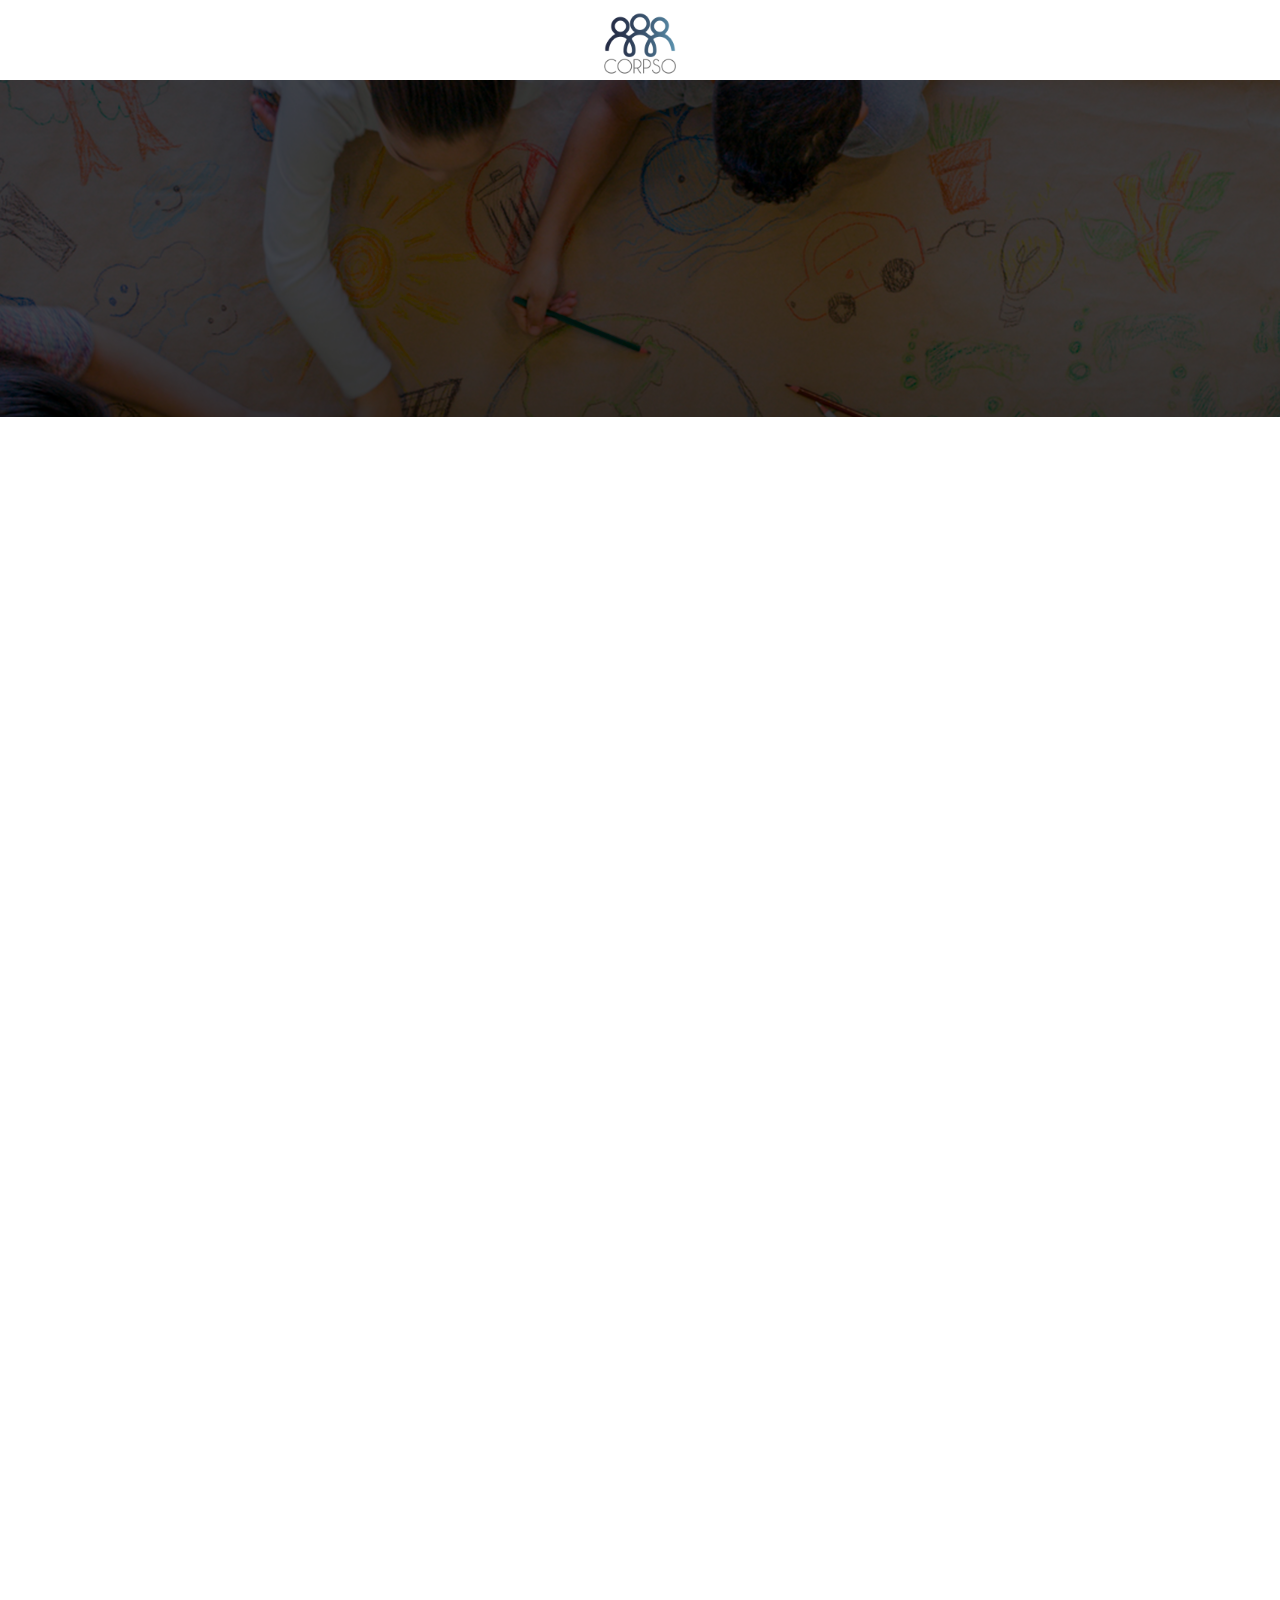
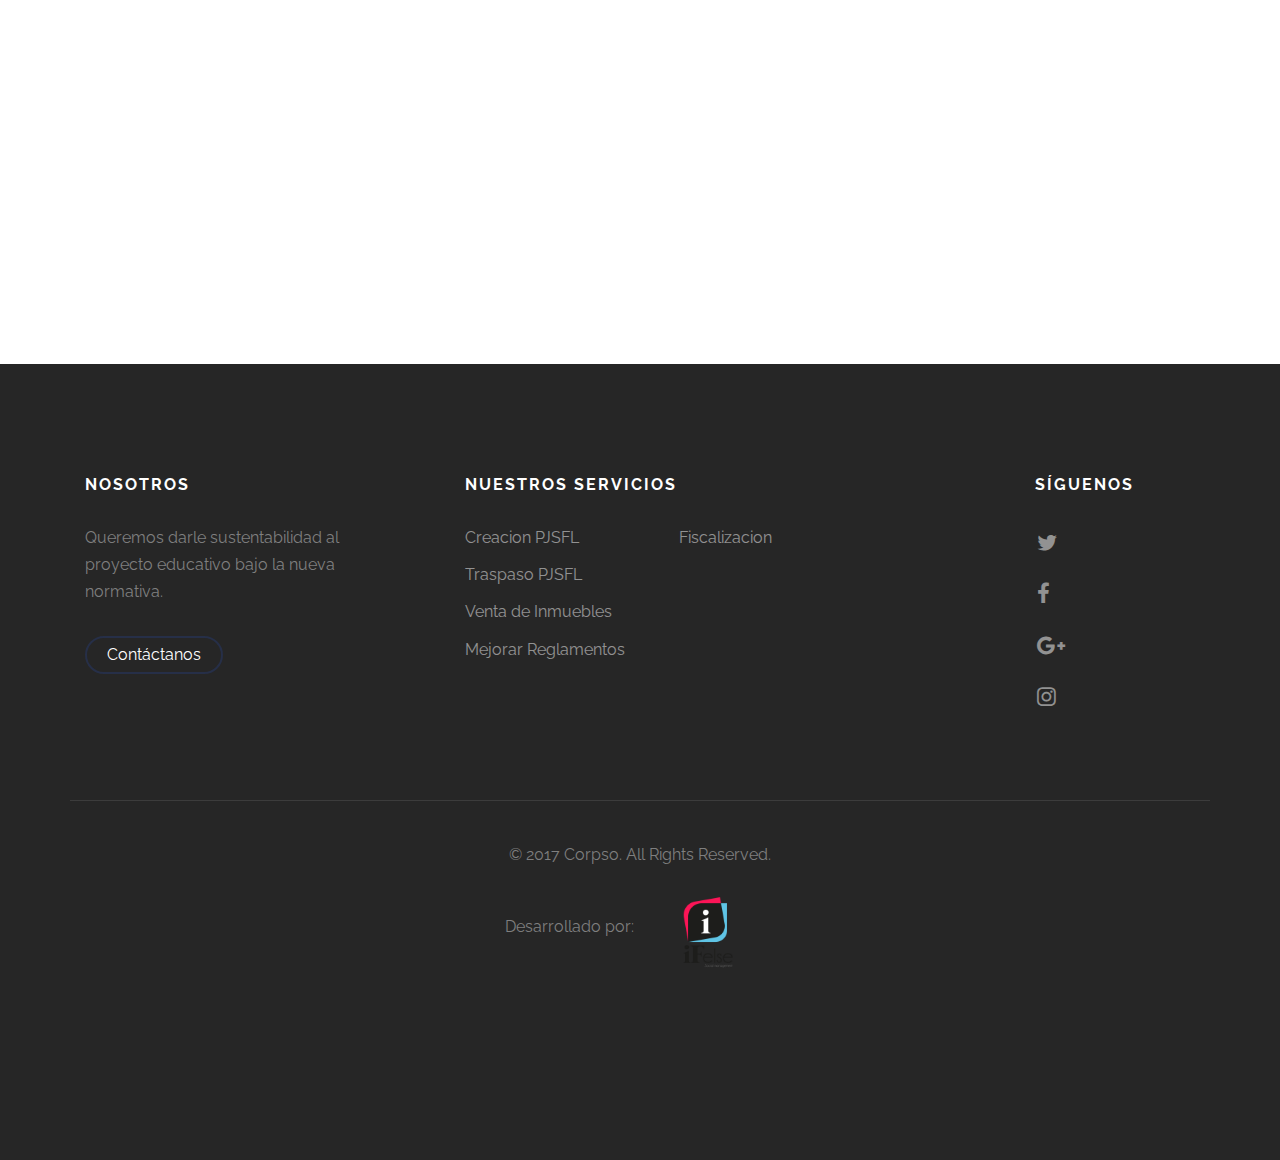
==== encuesta.html @ 71dad5bd "first commit" ====
<!DOCTYPE html>
<!--[if lt IE 7]>      <html class="no-js lt-ie9 lt-ie8 lt-ie7"> <![endif]-->
<!--[if IE 7]>         <html class="no-js lt-ie9 lt-ie8"> <![endif]-->
<!--[if IE 8]>         <html class="no-js lt-ie9"> <![endif]-->
<!--[if gt IE 8]><!--> <html class="no-js"> <!--<![endif]-->
	<head>
	<meta charset="utf-8">
	<meta http-equiv="X-UA-Compatible" content="IE=edge">
	<title>Corpso</title>
	<meta name="viewport" content="width=device-width, initial-scale=1">
	<meta name="description" content="Free HTML5 Website Template by FreeHTML5.co" />
	<meta name="keywords" content="free html5, free template, free bootstrap, free website template, html5, css3, mobile first, responsive" />
	<meta name="author" content="FreeHTML5.co" />

  	<!-- Facebook and Twitter integration -->
	<meta property="og:title" content=""/>
	<meta property="og:image" content=""/>
	<meta property="og:url" content=""/>
	<meta property="og:site_name" content=""/>
	<meta property="og:description" content=""/>
	<meta name="twitter:title" content="" />
	<meta name="twitter:image" content="" />
	<meta name="twitter:url" content="" />
	<meta name="twitter:card" content="" />

	<!-- Place favicon.ico and apple-touch-icon.png in the root directory -->
	<link rel="shortcut icon" href="favicon.ico">

	<link href="https://fonts.googleapis.com/css?family=Raleway:200,300,400,700" rel="stylesheet">

	<!-- Animate.css -->
	<link rel="stylesheet" href="css/animate.css">
	<!-- Icomoon Icon Fonts-->
	<link rel="stylesheet" href="css/icomoon.css">
	<!-- Bootstrap  -->
	<link rel="stylesheet" href="css/bootstrap.css">
	<!-- Flexslider  -->
	<link rel="stylesheet" href="css/flexslider.css">
	<!-- Owl Carousel  -->
	<link rel="stylesheet" href="css/owl.carousel.min.css">
	<link rel="stylesheet" href="css/owl.theme.default.min.css">
	<!-- Theme style  -->
	<link rel="stylesheet" href="css/style.css">

	<!-- Modernizr JS -->
	<script src="js/modernizr-2.6.2.min.js"></script>
	<!-- FOR IE9 below -->
	<!--[if lt IE 9]>
	<script src="js/respond.min.js"></script>
	<![endif]-->

	</head>
	<body>


	<div id="fh5co-page">
	<header id="fh5co-header" role="banner">
		<div class="container">
			<div class="header-inner text-center">
				<img src="images/logo.png" width="150px">
			</div>
		</div>
	</header>

	<div class="container">

	</div>
	<div class="fh5co-cta" style="background-image: url(images/02.jpg);">
		<div class="overlay"></div>
		<div class="container">
			<div class="col-md-12 text-center animate-box">
				<h3>Hola fulanito@detal.com,</h3>
				<h3>Queremos saber lo que piensas y hacerlo una realidad. Responde esta breve encuesta.</h3>
		</div>
		</div>
	</div>

	<div id="fh5co-contact-section" class="fh5co-contact animate-box survey">
		<div class="container">
			<div class="row">
				<div class="col-md-12 text-center animate-box fadeInUp animated">
					<h2>Contesta acá</h2>
					</div>
						<div class="col-md-12 text-justify"> <h3>Identificate:</h3>	</div>
				<div class="col-md-12 text-center animate-box fadeInUp animated">
					<div class="row">

						<div class="col-md-6">
							<div class="form-group">
								<input class="form-control" placeholder="Nombre" type="text">
							</div>
						</div>
						<div class="col-md-6">
							<div class="form-group">
								<input class="form-control" placeholder="Email" type="text">
							</div>
						</div>
						<div class="col-md-12 text-justify">
							<div class="form-group">
								<h3>¿Ha creado usted la persona sin fines de lucro (corporación o fundación) que continuará
como sostenedora del Colegio?</h3>
								<textarea name="" class="form-control" id="" cols="30" rows="7" placeholder="Responder"></textarea>
							</div>
						</div>
						<div class="col-md-12 text-justify">
							<div class="form-group">
								<h3>¿Cuenta con un acuerdo de traspaso entre el actual sostenedor y la nueva sostenedora?</h3>
								<textarea name="" class="form-control" id="" cols="30" rows="7" placeholder="Responder"></textarea>
							</div>
						</div>
						<div class="col-md-12 text-justify">
							<div class="form-group">
								<h3>¿Ha regularizado usted su contrato de arrendamiento, para que mantenga la vigencia hasta
el año 2023 al menos?</h3>
								<textarea name="" class="form-control" id="" cols="30" rows="7" placeholder="Responder"></textarea>
							</div>
						</div>
						<div class="col-md-12 text-justify">
							<div class="form-group">
								<h3>¿Sabe si los recursos que recibe su Colegio se están gastando íntegramente para fines
educativos, en los términos de la Ley N° 20.845?</h3>
								<textarea name="" class="form-control" id="" cols="30" rows="7" placeholder="Responder"></textarea>
							</div>
						</div>
						<div class="col-md-12">
							<div class="form-group">
								<input value="Listo!" class="btn btn-primary" type="submit">
							</div>
						</div>
					</div>
				</div>
			</div>
		</div>
	</div>


	<footer id="fh5co-footer" role="contentinfo">

		<div class="container">
			<div class="col-md-3 col-sm-12 col-sm-push-0 col-xs-12 col-xs-push-0">
				<h3>Nosotros</h3>
				<p>Queremos darle sustentabilidad al proyecto educativo bajo la nueva normativa.</p>
				<p><a href="#" class="btn btn-primary btn-outline with-arrow btn-sm">Contáctanos <i class="icon-arrow-right"></i></a></p>
			</div>
			<div class="col-md-6 col-md-push-1 col-sm-12 col-sm-push-0 col-xs-12 col-xs-push-0">
				<h3>Nuestros servicios</h3>
				<ul class="float">
					<li><a href="#">Creacion PJSFL</a></li>
					<li><a href="#">Traspaso PJSFL</a></li>
					<li><a href="#">Venta de Inmuebles</a></li>
					<li><a href="#">Mejorar Reglamentos</a></li>
				</ul>
				<ul class="float">
					<li><a href="#">Fiscalizacion</a></li>
				</ul>

			</div>

			<div class="col-md-2 col-md-push-1 col-sm-12 col-sm-push-0 col-xs-12 col-xs-push-0">
				<h3>Síguenos</h3>
				<ul class="fh5co-social">
					<li><a href="#"><i class="icon-twitter"></i></a></li>
					<li><a href="#"><i class="icon-facebook"></i></a></li>
					<li><a href="#"><i class="icon-google-plus"></i></a></li>
					<li><a href="#"><i class="icon-instagram"></i></a></li>
				</ul>
			</div>


			<div class="col-md-12 fh5co-copyright text-center">
				<p>&copy; 2017 Corpso. All Rights Reserved. <span>Desarrollado por: <a href="#" target="_blank"><img src="images/ifelse.png" width="12%"/></a></span></p>
			</div>

		</div>
	</footer>
	</div>


	<!-- jQuery -->
	<script src="js/jquery.min.js"></script>
	<!-- jQuery Easing -->
	<script src="js/jquery.easing.1.3.js"></script>
	<!-- Bootstrap -->
	<script src="js/bootstrap.min.js"></script>
	<!-- Waypoints -->
	<script src="js/jquery.waypoints.min.js"></script>
	<!-- Owl Carousel -->
	<script src="js/owl.carousel.min.js"></script>
	<!-- Flexslider -->
	<script src="js/jquery.flexslider-min.js"></script>

	<!-- MAIN JS -->
	<script src="js/main.js"></script>

	</body>
</html>
---- css/icomoon.css ----
@font-face {
    font-family: 'icomoon';
    src:    url('fonts/icomoon.eot?195opb');
    src:    url('fonts/icomoon.eot?195opb#iefix') format('embedded-opentype'),
        url('fonts/icomoon.ttf?195opb') format('truetype'),
        url('fonts/icomoon.woff?195opb') format('woff'),
        url('fonts/icomoon.svg?195opb#icomoon') format('svg');
    font-weight: normal;
    font-style: normal;
}

[class^="icon-"], [class*=" icon-"] {
    /* use !important to prevent issues with browser extensions that change fonts */
    font-family: 'icomoon' !important;
    speak: none;
    font-style: normal;
    font-weight: normal;
    font-variant: normal;
    text-transform: none;
    line-height: 1;

    /* Better Font Rendering =========== */
    -webkit-font-smoothing: antialiased;
    -moz-osx-font-smoothing: grayscale;
}

.icon-glass:before {
    content: "\f000";
}
.icon-music:before {
    content: "\f001";
}
.icon-search:before {
    content: "\f002";
}
.icon-envelope-o:before {
    content: "\f003";
}
.icon-heart:before {
    content: "\f004";
}
.icon-star:before {
    content: "\f005";
}
.icon-star-o:before {
    content: "\f006";
}
.icon-user:before {
    content: "\f007";
}
.icon-film:before {
    content: "\f008";
}
.icon-th-large:before {
    content: "\f009";
}
.icon-th:before {
    content: "\f00a";
}
.icon-th-list:before {
    content: "\f00b";
}
.icon-check:before {
    content: "\f00c";
}
.icon-close:before {
    content: "\f00d";
}
.icon-remove:before {
    content: "\f00d";
}
.icon-times:before {
    content: "\f00d";
}
.icon-search-plus:before {
    content: "\f00e";
}
.icon-search-minus:before {
    content: "\f010";
}
.icon-power-off:before {
    content: "\f011";
}
.icon-signal:before {
    content: "\f012";
}
.icon-cog:before {
    content: "\f013";
}
.icon-gear:before {
    content: "\f013";
}
.icon-trash-o:before {
    content: "\f014";
}
.icon-home:before {
    content: "\f015";
}
.icon-file-o:before {
    content: "\f016";
}
.icon-clock-o:before {
    content: "\f017";
}
.icon-road:before {
    content: "\f018";
}
.icon-download:before {
    content: "\f019";
}
.icon-arrow-circle-o-down:before {
    content: "\f01a";
}
.icon-arrow-circle-o-up:before {
    content: "\f01b";
}
.icon-inbox:before {
    content: "\f01c";
}
.icon-play-circle-o:before {
    content: "\f01d";
}
.icon-repeat:before {
    content: "\f01e";
}
.icon-rotate-right:before {
    content: "\f01e";
}
.icon-refresh:before {
    content: "\f021";
}
.icon-list-alt:before {
    content: "\f022";
}
.icon-lock:before {
    content: "\f023";
}
.icon-flag:before {
    content: "\f024";
}
.icon-headphones:before {
    content: "\f025";
}
.icon-volume-off:before {
    content: "\f026";
}
.icon-volume-down:before {
    content: "\f027";
}
.icon-volume-up:before {
    content: "\f028";
}
.icon-qrcode:before {
    content: "\f029";
}
.icon-barcode:before {
    content: "\f02a";
}
.icon-tag:before {
    content: "\f02b";
}
.icon-tags:before {
    content: "\f02c";
}
.icon-book:before {
    content: "\f02d";
}
.icon-bookmark:before {
    content: "\f02e";
}
.icon-print:before {
    content: "\f02f";
}
.icon-camera:before {
    content: "\f030";
}
.icon-font:before {
    content: "\f031";
}
.icon-bold:before {
    content: "\f032";
}
.icon-italic:before {
    content: "\f033";
}
.icon-text-height:before {
    content: "\f034";
}
.icon-text-width:before {
    content: "\f035";
}
.icon-align-left:before {
    content: "\f036";
}
.icon-align-center:before {
    content: "\f037";
}
.icon-align-right:before {
    content: "\f038";
}
.icon-align-justify:before {
    content: "\f039";
}
.icon-list:before {
    content: "\f03a";
}
.icon-dedent:before {
    content: "\f03b";
}
.icon-outdent:before {
    content: "\f03b";
}
.icon-indent:before {
    content: "\f03c";
}
.icon-video-camera:before {
    content: "\f03d";
}
.icon-image:before {
    content: "\f03e";
}
.icon-photo:before {
    content: "\f03e";
}
.icon-picture-o:before {
    content: "\f03e";
}
.icon-pencil:before {
    content: "\f040";
}
.icon-map-marker:before {
    content: "\f041";
}
.icon-adjust:before {
    content: "\f042";
}
.icon-tint:before {
    content: "\f043";
}
.icon-edit:before {
    content: "\f044";
}
.icon-pencil-square-o:before {
    content: "\f044";
}
.icon-share-square-o:before {
    content: "\f045";
}
.icon-check-square-o:before {
    content: "\f046";
}
.icon-arrows:before {
    content: "\f047";
}
.icon-step-backward:before {
    content: "\f048";
}
.icon-fast-backward:before {
    content: "\f049";
}
.icon-backward:before {
    content: "\f04a";
}
.icon-play:before {
    content: "\f04b";
}
.icon-pause:before {
    content: "\f04c";
}
.icon-stop:before {
    content: "\f04d";
}
.icon-forward:before {
    content: "\f04e";
}
.icon-fast-forward:before {
    content: "\f050";
}
.icon-step-forward:before {
    content: "\f051";
}
.icon-eject:before {
    content: "\f052";
}
.icon-chevron-left:before {
    content: "\f053";
}
.icon-chevron-right:before {
    content: "\f054";
}
.icon-plus-circle:before {
    content: "\f055";
}
.icon-minus-circle:before {
    content: "\f056";
}
.icon-times-circle:before {
    content: "\f057";
}
.icon-check-circle:before {
    content: "\f058";
}
.icon-question-circle:before {
    content: "\f059";
}
.icon-info-circle:before {
    content: "\f05a";
}
.icon-crosshairs:before {
    content: "\f05b";
}
.icon-times-circle-o:before {
    content: "\f05c";
}
.icon-check-circle-o:before {
    content: "\f05d";
}
.icon-ban:before {
    content: "\f05e";
}
.icon-arrow-left:before {
    content: "\f060";
}
.icon-arrow-right:before {
    content: "\f061";
}
.icon-arrow-up:before {
    content: "\f062";
}
.icon-arrow-down:before {
    content: "\f063";
}
.icon-mail-forward:before {
    content: "\f064";
}
.icon-share:before {
    content: "\f064";
}
.icon-expand:before {
    content: "\f065";
}
.icon-compress:before {
    content: "\f066";
}
.icon-plus:before {
    content: "\f067";
}
.icon-minus:before {
    content: "\f068";
}
.icon-asterisk:before {
    content: "\f069";
}
.icon-exclamation-circle:before {
    content: "\f06a";
}
.icon-gift:before {
    content: "\f06b";
}
.icon-leaf:before {
    content: "\f06c";
}
.icon-fire:before {
    content: "\f06d";
}
.icon-eye:before {
    content: "\f06e";
}
.icon-eye-slash:before {
    content: "\f070";
}
.icon-exclamation-triangle:before {
    content: "\f071";
}
.icon-warning:before {
    content: "\f071";
}
.icon-plane:before {
    content: "\f072";
}
.icon-calendar:before {
    content: "\f073";
}
.icon-random:before {
    content: "\f074";
}
.icon-comment:before {
    content: "\f075";
}
.icon-magnet:before {
    content: "\f076";
}
.icon-chevron-up:before {
    content: "\f077";
}
.icon-chevron-down:before {
    content: "\f078";
}
.icon-retweet:before {
    content: "\f079";
}
.icon-shopping-cart:before {
    content: "\f07a";
}
.icon-folder:before {
    content: "\f07b";
}
.icon-folder-open:before {
    content: "\f07c";
}
.icon-arrows-v:before {
    content: "\f07d";
}
.icon-arrows-h:before {
    content: "\f07e";
}
.icon-bar-chart:before {
    content: "\f080";
}
.icon-bar-chart-o:before {
    content: "\f080";
}
.icon-twitter-square:before {
    content: "\f081";
}
.icon-facebook-square:before {
    content: "\f082";
}
.icon-camera-retro:before {
    content: "\f083";
}
.icon-key:before {
    content: "\f084";
}
.icon-cogs:before {
    content: "\f085";
}
.icon-gears:before {
    content: "\f085";
}
.icon-comments:before {
    content: "\f086";
}
.icon-thumbs-o-up:before {
    content: "\f087";
}
.icon-thumbs-o-down:before {
    content: "\f088";
}
.icon-star-half:before {
    content: "\f089";
}
.icon-heart-o:before {
    content: "\f08a";
}
.icon-sign-out:before {
    content: "\f08b";
}
.icon-linkedin-square:before {
    content: "\f08c";
}
.icon-thumb-tack:before {
    content: "\f08d";
}
.icon-external-link:before {
    content: "\f08e";
}
.icon-sign-in:before {
    content: "\f090";
}
.icon-trophy:before {
    content: "\f091";
}
.icon-github-square:before {
    content: "\f092";
}
.icon-upload:before {
    content: "\f093";
}
.icon-lemon-o:before {
    content: "\f094";
}
.icon-phone:before {
    content: "\f095";
}
.icon-square-o:before {
    content: "\f096";
}
.icon-bookmark-o:before {
    content: "\f097";
}
.icon-phone-square:before {
    content: "\f098";
}
.icon-twitter:before {
    content: "\f099";
}
.icon-facebook:before {
    content: "\f09a";
}
.icon-facebook-f:before {
    content: "\f09a";
}
.icon-github:before {
    content: "\f09b";
}
.icon-unlock:before {
    content: "\f09c";
}
.icon-credit-card:before {
    content: "\f09d";
}
.icon-feed:before {
    content: "\f09e";
}
.icon-rss:before {
    content: "\f09e";
}
.icon-hdd-o:before {
    content: "\f0a0";
}
.icon-bullhorn:before {
    content: "\f0a1";
}
.icon-bell-o:before {
    content: "\f0a2";
}
.icon-certificate:before {
    content: "\f0a3";
}
.icon-hand-o-right:before {
    content: "\f0a4";
}
.icon-hand-o-left:before {
    content: "\f0a5";
}
.icon-hand-o-up:before {
    content: "\f0a6";
}
.icon-hand-o-down:before {
    content: "\f0a7";
}
.icon-arrow-circle-left:before {
    content: "\f0a8";
}
.icon-arrow-circle-right:before {
    content: "\f0a9";
}
.icon-arrow-circle-up:before {
    content: "\f0aa";
}
.icon-arrow-circle-down:before {
    content: "\f0ab";
}
.icon-globe:before {
    content: "\f0ac";
}
.icon-wrench:before {
    content: "\f0ad";
}
.icon-tasks:before {
    content: "\f0ae";
}
.icon-filter:before {
    content: "\f0b0";
}
.icon-briefcase:before {
    content: "\f0b1";
}
.icon-arrows-alt:before {
    content: "\f0b2";
}
.icon-group:before {
    content: "\f0c0";
}
.icon-users:before {
    content: "\f0c0";
}
.icon-chain:before {
    content: "\f0c1";
}
.icon-link:before {
    content: "\f0c1";
}
.icon-cloud:before {
    content: "\f0c2";
}
.icon-flask:before {
    content: "\f0c3";
}
.icon-cut:before {
    content: "\f0c4";
}
.icon-scissors:before {
    content: "\f0c4";
}
.icon-copy:before {
    content: "\f0c5";
}
.icon-files-o:before {
    content: "\f0c5";
}
.icon-paperclip:before {
    content: "\f0c6";
}
.icon-floppy-o:before {
    content: "\f0c7";
}
.icon-save:before {
    content: "\f0c7";
}
.icon-square:before {
    content: "\f0c8";
}
.icon-bars:before {
    content: "\f0c9";
}
.icon-navicon:before {
    content: "\f0c9";
}
.icon-reorder:before {
    content: "\f0c9";
}
.icon-list-ul:before {
    content: "\f0ca";
}
.icon-list-ol:before {
    content: "\f0cb";
}
.icon-strikethrough:before {
    content: "\f0cc";
}
.icon-underline:before {
    content: "\f0cd";
}
.icon-table:before {
    content: "\f0ce";
}
.icon-magic:before {
    content: "\f0d0";
}
.icon-truck:before {
    content: "\f0d1";
}
.icon-pinterest:before {
    content: "\f0d2";
}
.icon-pinterest-square:before {
    content: "\f0d3";
}
.icon-google-plus-square:before {
    content: "\f0d4";
}
.icon-google-plus:before {
    content: "\f0d5";
}
.icon-money:before {
    content: "\f0d6";
}
.icon-caret-down:before {
    content: "\f0d7";
}
.icon-caret-up:before {
    content: "\f0d8";
}
.icon-caret-left:before {
    content: "\f0d9";
}
.icon-caret-right:before {
    content: "\f0da";
}
.icon-columns:before {
    content: "\f0db";
}
.icon-sort:before {
    content: "\f0dc";
}
.icon-unsorted:before {
    content: "\f0dc";
}
.icon-sort-desc:before {
    content: "\f0dd";
}
.icon-sort-down:before {
    content: "\f0dd";
}
.icon-sort-asc:before {
    content: "\f0de";
}
.icon-sort-up:before {
    content: "\f0de";
}
.icon-envelope:before {
    content: "\f0e0";
}
.icon-linkedin:before {
    content: "\f0e1";
}
.icon-rotate-left:before {
    content: "\f0e2";
}
.icon-undo:before {
    content: "\f0e2";
}
.icon-gavel:before {
    content: "\f0e3";
}
.icon-legal:before {
    content: "\f0e3";
}
.icon-dashboard:before {
    content: "\f0e4";
}
.icon-tachometer:before {
    content: "\f0e4";
}
.icon-comment-o:before {
    content: "\f0e5";
}
.icon-comments-o:before {
    content: "\f0e6";
}
.icon-bolt:before {
    content: "\f0e7";
}
.icon-flash:before {
    content: "\f0e7";
}
.icon-sitemap:before {
    content: "\f0e8";
}
.icon-umbrella:before {
    content: "\f0e9";
}
.icon-clipboard:before {
    content: "\f0ea";
}
.icon-paste:before {
    content: "\f0ea";
}
.icon-lightbulb-o:before {
    content: "\f0eb";
}
.icon-exchange:before {
    content: "\f0ec";
}
.icon-cloud-download:before {
    content: "\f0ed";
}
.icon-cloud-upload:before {
    content: "\f0ee";
}
.icon-user-md:before {
    content: "\f0f0";
}
.icon-stethoscope:before {
    content: "\f0f1";
}
.icon-suitcase:before {
    content: "\f0f2";
}
.icon-bell:before {
    content: "\f0f3";
}
.icon-coffee:before {
    content: "\f0f4";
}
.icon-cutlery:before {
    content: "\f0f5";
}
.icon-file-text-o:before {
    content: "\f0f6";
}
.icon-building-o:before {
    content: "\f0f7";
}
.icon-hospital-o:before {
    content: "\f0f8";
}
.icon-ambulance:before {
    content: "\f0f9";
}
.icon-medkit:before {
    content: "\f0fa";
}
.icon-fighter-jet:before {
    content: "\f0fb";
}
.icon-beer:before {
    content: "\f0fc";
}
.icon-h-square:before {
    content: "\f0fd";
}
.icon-plus-square:before {
    content: "\f0fe";
}
.icon-angle-double-left:before {
    content: "\f100";
}
.icon-angle-double-right:before {
    content: "\f101";
}
.icon-angle-double-up:before {
    content: "\f102";
}
.icon-angle-double-down:before {
    content: "\f103";
}
.icon-angle-left:before {
    content: "\f104";
}
.icon-angle-right:before {
    content: "\f105";
}
.icon-angle-up:before {
    content: "\f106";
}
.icon-angle-down:before {
    content: "\f107";
}
.icon-desktop:before {
    content: "\f108";
}
.icon-laptop:before {
    content: "\f109";
}
.icon-tablet:before {
    content: "\f10a";
}
.icon-mobile:before {
    content: "\f10b";
}
.icon-mobile-phone:before {
    content: "\f10b";
}
.icon-circle-o:before {
    content: "\f10c";
}
.icon-quote-left:before {
    content: "\f10d";
}
.icon-quote-right:before {
    content: "\f10e";
}
.icon-spinner:before {
    content: "\f110";
}
.icon-circle:before {
    content: "\f111";
}
.icon-mail-reply:before {
    content: "\f112";
}
.icon-reply:before {
    content: "\f112";
}
.icon-github-alt:before {
    content: "\f113";
}
.icon-folder-o:before {
    content: "\f114";
}
.icon-folder-open-o:before {
    content: "\f115";
}
.icon-smile-o:before {
    content: "\f118";
}
.icon-frown-o:before {
    content: "\f119";
}
.icon-meh-o:before {
    content: "\f11a";
}
.icon-gamepad:before {
    content: "\f11b";
}
.icon-keyboard-o:before {
    content: "\f11c";
}
.icon-flag-o:before {
    content: "\f11d";
}
.icon-flag-checkered:before {
    content: "\f11e";
}
.icon-terminal:before {
    content: "\f120";
}
.icon-code:before {
    content: "\f121";
}
.icon-mail-reply-all:before {
    content: "\f122";
}
.icon-reply-all:before {
    content: "\f122";
}
.icon-star-half-empty:before {
    content: "\f123";
}
.icon-star-half-full:before {
    content: "\f123";
}
.icon-star-half-o:before {
    content: "\f123";
}
.icon-location-arrow:before {
    content: "\f124";
}
.icon-crop:before {
    content: "\f125";
}
.icon-code-fork:before {
    content: "\f126";
}
.icon-chain-broken:before {
    content: "\f127";
}
.icon-unlink:before {
    content: "\f127";
}
.icon-question:before {
    content: "\f128";
}
.icon-info:before {
    content: "\f129";
}
.icon-exclamation:before {
    content: "\f12a";
}
.icon-superscript:before {
    content: "\f12b";
}
.icon-subscript:before {
    content: "\f12c";
}
.icon-eraser:before {
    content: "\f12d";
}
.icon-puzzle-piece:before {
    content: "\f12e";
}
.icon-microphone:before {
    content: "\f130";
}
.icon-microphone-slash:before {
    content: "\f131";
}
.icon-shield:before {
    content: "\f132";
}
.icon-calendar-o:before {
    content: "\f133";
}
.icon-fire-extinguisher:before {
    content: "\f134";
}
.icon-rocket:before {
    content: "\f135";
}
.icon-maxcdn:before {
    content: "\f136";
}
.icon-chevron-circle-left:before {
    content: "\f137";
}
.icon-chevron-circle-right:before {
    content: "\f138";
}
.icon-chevron-circle-up:before {
    content: "\f139";
}
.icon-chevron-circle-down:before {
    content: "\f13a";
}
.icon-html5:before {
    content: "\f13b";
}
.icon-css3:before {
    content: "\f13c";
}
.icon-anchor:before {
    content: "\f13d";
}
.icon-unlock-alt:before {
    content: "\f13e";
}
.icon-bullseye:before {
    content: "\f140";
}
.icon-ellipsis-h:before {
    content: "\f141";
}
.icon-ellipsis-v:before {
    content: "\f142";
}
.icon-rss-square:before {
    content: "\f143";
}
.icon-play-circle:before {
    content: "\f144";
}
.icon-ticket:before {
    content: "\f145";
}
.icon-minus-square:before {
    content: "\f146";
}
.icon-minus-square-o:before {
    content: "\f147";
}
.icon-level-up:before {
    content: "\f148";
}
.icon-level-down:before {
    content: "\f149";
}
.icon-check-square:before {
    content: "\f14a";
}
.icon-pencil-square:before {
    content: "\f14b";
}
.icon-external-link-square:before {
    content: "\f14c";
}
.icon-share-square:before {
    content: "\f14d";
}
.icon-compass:before {
    content: "\f14e";
}
.icon-caret-square-o-down:before {
    content: "\f150";
}
.icon-toggle-down:before {
    content: "\f150";
}
.icon-caret-square-o-up:before {
    content: "\f151";
}
.icon-toggle-up:before {
    content: "\f151";
}
.icon-caret-square-o-right:before {
    content: "\f152";
}
.icon-toggle-right:before {
    content: "\f152";
}
.icon-eur:before {
    content: "\f153";
}
.icon-euro:before {
    content: "\f153";
}
.icon-gbp:before {
    content: "\f154";
}
.icon-dollar:before {
    content: "\f155";
}
.icon-usd:before {
    content: "\f155";
}
.icon-inr:before {
    content: "\f156";
}
.icon-rupee:before {
    content: "\f156";
}
.icon-cny:before {
    content: "\f157";
}
.icon-jpy:before {
    content: "\f157";
}
.icon-rmb:before {
    content: "\f157";
}
.icon-yen:before {
    content: "\f157";
}
.icon-rouble:before {
    content: "\f158";
}
.icon-rub:before {
    content: "\f158";
}
.icon-ruble:before {
    content: "\f158";
}
.icon-krw:before {
    content: "\f159";
}
.icon-won:before {
    content: "\f159";
}
.icon-bitcoin:before {
    content: "\f15a";
}
.icon-btc:before {
    content: "\f15a";
}
.icon-file:before {
    content: "\f15b";
}
.icon-file-text:before {
    content: "\f15c";
}
.icon-sort-alpha-asc:before {
    content: "\f15d";
}
.icon-sort-alpha-desc:before {
    content: "\f15e";
}
.icon-sort-amount-asc:before {
    content: "\f160";
}
.icon-sort-amount-desc:before {
    content: "\f161";
}
.icon-sort-numeric-asc:before {
    content: "\f162";
}
.icon-sort-numeric-desc:before {
    content: "\f163";
}
.icon-thumbs-up:before {
    content: "\f164";
}
.icon-thumbs-down:before {
    content: "\f165";
}
.icon-youtube-square:before {
    content: "\f166";
}
.icon-youtube:before {
    content: "\f167";
}
.icon-xing:before {
    content: "\f168";
}
.icon-xing-square:before {
    content: "\f169";
}
.icon-youtube-play:before {
    content: "\f16a";
}
.icon-dropbox:before {
    content: "\f16b";
}
.icon-stack-overflow:before {
    content: "\f16c";
}
.icon-instagram:before {
    content: "\f16d";
}
.icon-flickr:before {
    content: "\f16e";
}
.icon-adn:before {
    content: "\f170";
}
.icon-bitbucket:before {
    content: "\f171";
}
.icon-bitbucket-square:before {
    content: "\f172";
}
.icon-tumblr:before {
    content: "\f173";
}
.icon-tumblr-square:before {
    content: "\f174";
}
.icon-long-arrow-down:before {
    content: "\f175";
}
.icon-long-arrow-up:before {
    content: "\f176";
}
.icon-long-arrow-left:before {
    content: "\f177";
}
.icon-long-arrow-right:before {
    content: "\f178";
}
.icon-apple:before {
    content: "\f179";
}
.icon-windows:before {
    content: "\f17a";
}
.icon-android:before {
    content: "\f17b";
}
.icon-linux:before {
    content: "\f17c";
}
.icon-dribbble:before {
    content: "\f17d";
}
.icon-skype:before {
    content: "\f17e";
}
.icon-foursquare:before {
    content: "\f180";
}
.icon-trello:before {
    content: "\f181";
}
.icon-female:before {
    content: "\f182";
}
.icon-male:before {
    content: "\f183";
}
.icon-gittip:before {
    content: "\f184";
}
.icon-gratipay:before {
    content: "\f184";
}
.icon-sun-o:before {
    content: "\f185";
}
.icon-moon-o:before {
    content: "\f186";
}
.icon-archive:before {
    content: "\f187";
}
.icon-bug:before {
    content: "\f188";
}
.icon-vk:before {
    content: "\f189";
}
.icon-weibo:before {
    content: "\f18a";
}
.icon-renren:before {
    content: "\f18b";
}
.icon-pagelines:before {
    content: "\f18c";
}
.icon-stack-exchange:before {
    content: "\f18d";
}
.icon-arrow-circle-o-right:before {
    content: "\f18e";
}
.icon-arrow-circle-o-left:before {
    content: "\f190";
}
.icon-caret-square-o-left:before {
    content: "\f191";
}
.icon-toggle-left:before {
    content: "\f191";
}
.icon-dot-circle-o:before {
    content: "\f192";
}
.icon-wheelchair:before {
    content: "\f193";
}
.icon-vimeo-square:before {
    content: "\f194";
}
.icon-try:before {
    content: "\f195";
}
.icon-turkish-lira:before {
    content: "\f195";
}
.icon-plus-square-o:before {
    content: "\f196";
}
.icon-space-shuttle:before {
    content: "\f197";
}
.icon-slack:before {
    content: "\f198";
}
.icon-envelope-square:before {
    content: "\f199";
}
.icon-wordpress:before {
    content: "\f19a";
}
.icon-openid:before {
    content: "\f19b";
}
.icon-bank:before {
    content: "\f19c";
}
.icon-institution:before {
    content: "\f19c";
}
.icon-university:before {
    content: "\f19c";
}
.icon-graduation-cap:before {
    content: "\f19d";
}
.icon-mortar-board:before {
    content: "\f19d";
}
.icon-yahoo:before {
    content: "\f19e";
}
.icon-google:before {
    content: "\f1a0";
}
.icon-reddit:before {
    content: "\f1a1";
}
.icon-reddit-square:before {
    content: "\f1a2";
}
.icon-stumbleupon-circle:before {
    content: "\f1a3";
}
.icon-stumbleupon:before {
    content: "\f1a4";
}
.icon-delicious:before {
    content: "\f1a5";
}
.icon-digg:before {
    content: "\f1a6";
}
.icon-pied-piper-pp:before {
    content: "\f1a7";
}
.icon-pied-piper-alt:before {
    content: "\f1a8";
}
.icon-drupal:before {
    content: "\f1a9";
}
.icon-joomla:before {
    content: "\f1aa";
}
.icon-language:before {
    content: "\f1ab";
}
.icon-fax:before {
    content: "\f1ac";
}
.icon-building:before {
    content: "\f1ad";
}
.icon-child:before {
    content: "\f1ae";
}
.icon-paw:before {
    content: "\f1b0";
}
.icon-spoon:before {
    content: "\f1b1";
}
.icon-cube:before {
    content: "\f1b2";
}
.icon-cubes:before {
    content: "\f1b3";
}
.icon-behance:before {
    content: "\f1b4";
}
.icon-behance-square:before {
    content: "\f1b5";
}
.icon-steam:before {
    content: "\f1b6";
}
.icon-steam-square:before {
    content: "\f1b7";
}
.icon-recycle:before {
    content: "\f1b8";
}
.icon-automobile:before {
    content: "\f1b9";
}
.icon-car:before {
    content: "\f1b9";
}
.icon-cab:before {
    content: "\f1ba";
}
.icon-taxi:before {
    content: "\f1ba";
}
.icon-tree:before {
    content: "\f1bb";
}
.icon-spotify:before {
    content: "\f1bc";
}
.icon-deviantart:before {
    content: "\f1bd";
}
.icon-soundcloud:before {
    content: "\f1be";
}
.icon-database:before {
    content: "\f1c0";
}
.icon-file-pdf-o:before {
    content: "\f1c1";
}
.icon-file-word-o:before {
    content: "\f1c2";
}
.icon-file-excel-o:before {
    content: "\f1c3";
}
.icon-file-powerpoint-o:before {
    content: "\f1c4";
}
.icon-file-image-o:before {
    content: "\f1c5";
}
.icon-file-photo-o:before {
    content: "\f1c5";
}
.icon-file-picture-o:before {
    content: "\f1c5";
}
.icon-file-archive-o:before {
    content: "\f1c6";
}
.icon-file-zip-o:before {
    content: "\f1c6";
}
.icon-file-audio-o:before {
    content: "\f1c7";
}
.icon-file-sound-o:before {
    content: "\f1c7";
}
.icon-file-movie-o:before {
    content: "\f1c8";
}
.icon-file-video-o:before {
    content: "\f1c8";
}
.icon-file-code-o:before {
    content: "\f1c9";
}
.icon-vine:before {
    content: "\f1ca";
}
.icon-codepen:before {
    content: "\f1cb";
}
.icon-jsfiddle:before {
    content: "\f1cc";
}
.icon-life-bouy:before {
    content: "\f1cd";
}
.icon-life-buoy:before {
    content: "\f1cd";
}
.icon-life-ring:before {
    content: "\f1cd";
}
.icon-life-saver:before {
    content: "\f1cd";
}
.icon-support:before {
    content: "\f1cd";
}
.icon-circle-o-notch:before {
    content: "\f1ce";
}
.icon-ra:before {
    content: "\f1d0";
}
.icon-rebel:before {
    content: "\f1d0";
}
.icon-resistance:before {
    content: "\f1d0";
}
.icon-empire:before {
    content: "\f1d1";
}
.icon-ge:before {
    content: "\f1d1";
}
.icon-git-square:before {
    content: "\f1d2";
}
.icon-git:before {
    content: "\f1d3";
}
.icon-hacker-news:before {
    content: "\f1d4";
}
.icon-y-combinator-square:before {
    content: "\f1d4";
}
.icon-yc-square:before {
    content: "\f1d4";
}
.icon-tencent-weibo:before {
    content: "\f1d5";
}
.icon-qq:before {
    content: "\f1d6";
}
.icon-wechat:before {
    content: "\f1d7";
}
.icon-weixin:before {
    content: "\f1d7";
}
.icon-paper-plane:before {
    content: "\f1d8";
}
.icon-send:before {
    content: "\f1d8";
}
.icon-paper-plane-o:before {
    content: "\f1d9";
}
.icon-send-o:before {
    content: "\f1d9";
}
.icon-history:before {
    content: "\f1da";
}
.icon-circle-thin:before {
    content: "\f1db";
}
.icon-header:before {
    content: "\f1dc";
}
.icon-paragraph:before {
    content: "\f1dd";
}
.icon-sliders:before {
    content: "\f1de";
}
.icon-share-alt:before {
    content: "\f1e0";
}
.icon-share-alt-square:before {
    content: "\f1e1";
}
.icon-bomb:before {
    content: "\f1e2";
}
.icon-futbol-o:before {
    content: "\f1e3";
}
.icon-soccer-ball-o:before {
    content: "\f1e3";
}
.icon-tty:before {
    content: "\f1e4";
}
.icon-binoculars:before {
    content: "\f1e5";
}
.icon-plug:before {
    content: "\f1e6";
}
.icon-slideshare:before {
    content: "\f1e7";
}
.icon-twitch:before {
    content: "\f1e8";
}
.icon-yelp:before {
    content: "\f1e9";
}
.icon-newspaper-o:before {
    content: "\f1ea";
}
.icon-wifi:before {
    content: "\f1eb";
}
.icon-calculator:before {
    content: "\f1ec";
}
.icon-paypal:before {
    content: "\f1ed";
}
.icon-google-wallet:before {
    content: "\f1ee";
}
.icon-cc-visa:before {
    content: "\f1f0";
}
.icon-cc-mastercard:before {
    content: "\f1f1";
}
.icon-cc-discover:before {
    content: "\f1f2";
}
.icon-cc-amex:before {
    content: "\f1f3";
}
.icon-cc-paypal:before {
    content: "\f1f4";
}
.icon-cc-stripe:before {
    content: "\f1f5";
}
.icon-bell-slash:before {
    content: "\f1f6";
}
.icon-bell-slash-o:before {
    content: "\f1f7";
}
.icon-trash:before {
    content: "\f1f8";
}
.icon-copyright:before {
    content: "\f1f9";
}
.icon-at:before {
    content: "\f1fa";
}
.icon-eyedropper:before {
    content: "\f1fb";
}
.icon-paint-brush:before {
    content: "\f1fc";
}
.icon-birthday-cake:before {
    content: "\f1fd";
}
.icon-area-chart:before {
    content: "\f1fe";
}
.icon-pie-chart:before {
    content: "\f200";
}
.icon-line-chart:before {
    content: "\f201";
}
.icon-lastfm:before {
    content: "\f202";
}
.icon-lastfm-square:before {
    content: "\f203";
}
.icon-toggle-off:before {
    content: "\f204";
}
.icon-toggle-on:before {
    content: "\f205";
}
.icon-bicycle:before {
    content: "\f206";
}
.icon-bus:before {
    content: "\f207";
}
.icon-ioxhost:before {
    content: "\f208";
}
.icon-angellist:before {
    content: "\f209";
}
.icon-cc:before {
    content: "\f20a";
}
.icon-ils:before {
    content: "\f20b";
}
.icon-shekel:before {
    content: "\f20b";
}
.icon-sheqel:before {
    content: "\f20b";
}
.icon-meanpath:before {
    content: "\f20c";
}
.icon-buysellads:before {
    content: "\f20d";
}
.icon-connectdevelop:before {
    content: "\f20e";
}
.icon-dashcube:before {
    content: "\f210";
}
.icon-forumbee:before {
    content: "\f211";
}
.icon-leanpub:before {
    content: "\f212";
}
.icon-sellsy:before {
    content: "\f213";
}
.icon-shirtsinbulk:before {
    content: "\f214";
}
.icon-simplybuilt:before {
    content: "\f215";
}
.icon-skyatlas:before {
    content: "\f216";
}
.icon-cart-plus:before {
    content: "\f217";
}
.icon-cart-arrow-down:before {
    content: "\f218";
}
.icon-diamond:before {
    content: "\f219";
}
.icon-ship:before {
    content: "\f21a";
}
.icon-user-secret:before {
    content: "\f21b";
}
.icon-motorcycle:before {
    content: "\f21c";
}
.icon-street-view:before {
    content: "\f21d";
}
.icon-heartbeat:before {
    content: "\f21e";
}
.icon-venus:before {
    content: "\f221";
}
.icon-mars:before {
    content: "\f222";
}
.icon-mercury:before {
    content: "\f223";
}
.icon-intersex:before {
    content: "\f224";
}
.icon-transgender:before {
    content: "\f224";
}
.icon-transgender-alt:before {
    content: "\f225";
}
.icon-venus-double:before {
    content: "\f226";
}
.icon-mars-double:before {
    content: "\f227";
}
.icon-venus-mars:before {
    content: "\f228";
}
.icon-mars-stroke:before {
    content: "\f229";
}
.icon-mars-stroke-v:before {
    content: "\f22a";
}
.icon-mars-stroke-h:before {
    content: "\f22b";
}
.icon-neuter:before {
    content: "\f22c";
}
.icon-genderless:before {
    content: "\f22d";
}
.icon-facebook-official:before {
    content: "\f230";
}
.icon-pinterest-p:before {
    content: "\f231";
}
.icon-whatsapp:before {
    content: "\f232";
}
.icon-server:before {
    content: "\f233";
}
.icon-user-plus:before {
    content: "\f234";
}
.icon-user-times:before {
    content: "\f235";
}
.icon-bed:before {
    content: "\f236";
}
.icon-hotel:before {
    content: "\f236";
}
.icon-viacoin:before {
    content: "\f237";
}
.icon-train:before {
    content: "\f238";
}
.icon-subway:before {
    content: "\f239";
}
.icon-medium:before {
    content: "\f23a";
}
.icon-y-combinator:before {
    content: "\f23b";
}
.icon-yc:before {
    content: "\f23b";
}
.icon-optin-monster:before {
    content: "\f23c";
}
.icon-opencart:before {
    content: "\f23d";
}
.icon-expeditedssl:before {
    content: "\f23e";
}
.icon-battery-4:before {
    content: "\f240";
}
.icon-battery-full:before {
    content: "\f240";
}
.icon-battery-3:before {
    content: "\f241";
}
.icon-battery-three-quarters:before {
    content: "\f241";
}
.icon-battery-2:before {
    content: "\f242";
}
.icon-battery-half:before {
    content: "\f242";
}
.icon-battery-1:before {
    content: "\f243";
}
.icon-battery-quarter:before {
    content: "\f243";
}
.icon-battery-0:before {
    content: "\f244";
}
.icon-battery-empty:before {
    content: "\f244";
}
.icon-mouse-pointer:before {
    content: "\f245";
}
.icon-i-cursor:before {
    content: "\f246";
}
.icon-object-group:before {
    content: "\f247";
}
.icon-object-ungroup:before {
    content: "\f248";
}
.icon-sticky-note:before {
    content: "\f249";
}
.icon-sticky-note-o:before {
    content: "\f24a";
}
.icon-cc-jcb:before {
    content: "\f24b";
}
.icon-cc-diners-club:before {
    content: "\f24c";
}
.icon-clone:before {
    content: "\f24d";
}
.icon-balance-scale:before {
    content: "\f24e";
}
.icon-hourglass-o:before {
    content: "\f250";
}
.icon-hourglass-1:before {
    content: "\f251";
}
.icon-hourglass-start:before {
    content: "\f251";
}
.icon-hourglass-2:before {
    content: "\f252";
}
.icon-hourglass-half:before {
    content: "\f252";
}
.icon-hourglass-3:before {
    content: "\f253";
}
.icon-hourglass-end:before {
    content: "\f253";
}
.icon-hourglass:before {
    content: "\f254";
}
.icon-hand-grab-o:before {
    content: "\f255";
}
.icon-hand-rock-o:before {
    content: "\f255";
}
.icon-hand-paper-o:before {
    content: "\f256";
}
.icon-hand-stop-o:before {
    content: "\f256";
}
.icon-hand-scissors-o:before {
    content: "\f257";
}
.icon-hand-lizard-o:before {
    content: "\f258";
}
.icon-hand-spock-o:before {
    content: "\f259";
}
.icon-hand-pointer-o:before {
    content: "\f25a";
}
.icon-hand-peace-o:before {
    content: "\f25b";
}
.icon-trademark:before {
    content: "\f25c";
}
.icon-registered:before {
    content: "\f25d";
}
.icon-creative-commons:before {
    content: "\f25e";
}
.icon-gg:before {
    content: "\f260";
}
.icon-gg-circle:before {
    content: "\f261";
}
.icon-tripadvisor:before {
    content: "\f262";
}
.icon-odnoklassniki:before {
    content: "\f263";
}
.icon-odnoklassniki-square:before {
    content: "\f264";
}
.icon-get-pocket:before {
    content: "\f265";
}
.icon-wikipedia-w:before {
    content: "\f266";
}
.icon-safari:before {
    content: "\f267";
}
.icon-chrome:before {
    content: "\f268";
}
.icon-firefox:before {
    content: "\f269";
}
.icon-opera:before {
    content: "\f26a";
}
.icon-internet-explorer:before {
    content: "\f26b";
}
.icon-television:before {
    content: "\f26c";
}
.icon-tv:before {
    content: "\f26c";
}
.icon-contao:before {
    content: "\f26d";
}
.icon-500px:before {
    content: "\f26e";
}
.icon-amazon:before {
    content: "\f270";
}
.icon-calendar-plus-o:before {
    content: "\f271";
}
.icon-calendar-minus-o:before {
    content: "\f272";
}
.icon-calendar-times-o:before {
    content: "\f273";
}
.icon-calendar-check-o:before {
    content: "\f274";
}
.icon-industry:before {
    content: "\f275";
}
.icon-map-pin:before {
    content: "\f276";
}
.icon-map-signs:before {
    content: "\f277";
}
.icon-map-o:before {
    content: "\f278";
}
.icon-map:before {
    content: "\f279";
}
.icon-commenting:before {
    content: "\f27a";
}
.icon-commenting-o:before {
    content: "\f27b";
}
.icon-houzz:before {
    content: "\f27c";
}
.icon-vimeo:before {
    content: "\f27d";
}
.icon-black-tie:before {
    content: "\f27e";
}
.icon-fonticons:before {
    content: "\f280";
}
.icon-reddit-alien:before {
    content: "\f281";
}
.icon-edge:before {
    content: "\f282";
}
.icon-credit-card-alt:before {
    content: "\f283";
}
.icon-codiepie:before {
    content: "\f284";
}
.icon-modx:before {
    content: "\f285";
}
.icon-fort-awesome:before {
    content: "\f286";
}
.icon-usb:before {
    content: "\f287";
}
.icon-product-hunt:before {
    content: "\f288";
}
.icon-mixcloud:before {
    content: "\f289";
}
.icon-scribd:before {
    content: "\f28a";
}
.icon-pause-circle:before {
    content: "\f28b";
}
.icon-pause-circle-o:before {
    content: "\f28c";
}
.icon-stop-circle:before {
    content: "\f28d";
}
.icon-stop-circle-o:before {
    content: "\f28e";
}
.icon-shopping-bag:before {
    content: "\f290";
}
.icon-shopping-basket:before {
    content: "\f291";
}
.icon-hashtag:before {
    content: "\f292";
}
.icon-bluetooth:before {
    content: "\f293";
}
.icon-bluetooth-b:before {
    content: "\f294";
}
.icon-percent:before {
    content: "\f295";
}
.icon-gitlab:before {
    content: "\f296";
}
.icon-wpbeginner:before {
    content: "\f297";
}
.icon-wpforms:before {
    content: "\f298";
}
.icon-envira:before {
    content: "\f299";
}
.icon-universal-access:before {
    content: "\f29a";
}
.icon-wheelchair-alt:before {
    content: "\f29b";
}
.icon-question-circle-o:before {
    content: "\f29c";
}
.icon-blind:before {
    content: "\f29d";
}
.icon-audio-description:before {
    content: "\f29e";
}
.icon-volume-control-phone:before {
    content: "\f2a0";
}
.icon-braille:before {
    content: "\f2a1";
}
.icon-assistive-listening-systems:before {
    content: "\f2a2";
}
.icon-american-sign-language-interpreting:before {
    content: "\f2a3";
}
.icon-asl-interpreting:before {
    content: "\f2a3";
}
.icon-deaf:before {
    content: "\f2a4";
}
.icon-deafness:before {
    content: "\f2a4";
}
.icon-hard-of-hearing:before {
    content: "\f2a4";
}
.icon-glide:before {
    content: "\f2a5";
}
.icon-glide-g:before {
    content: "\f2a6";
}
.icon-sign-language:before {
    content: "\f2a7";
}
.icon-signing:before {
    content: "\f2a7";
}
.icon-low-vision:before {
    content: "\f2a8";
}
.icon-viadeo:before {
    content: "\f2a9";
}
.icon-viadeo-square:before {
    content: "\f2aa";
}
.icon-snapchat:before {
    content: "\f2ab";
}
.icon-snapchat-ghost:before {
    content: "\f2ac";
}
.icon-snapchat-square:before {
    content: "\f2ad";
}
.icon-pied-piper:before {
    content: "\f2ae";
}
.icon-first-order:before {
    content: "\f2b0";
}
.icon-yoast:before {
    content: "\f2b1";
}
.icon-themeisle:before {
    content: "\f2b2";
}
.icon-google-plus-circle:before {
    content: "\f2b3";
}
.icon-google-plus-official:before {
    content: "\f2b3";
}
.icon-fa:before {
    content: "\f2b4";
}
.icon-font-awesome:before {
    content: "\f2b4";
}
.icon-mobile2:before {
    content: "\e000";
}
.icon-laptop2:before {
    content: "\e001";
}
.icon-desktop2:before {
    content: "\e002";
}
.icon-tablet2:before {
    content: "\e003";
}
.icon-phone2:before {
    content: "\e004";
}
.icon-document:before {
    content: "\e005";
}
.icon-documents:before {
    content: "\e006";
}
.icon-search2:before {
    content: "\e007";
}
.icon-clipboard2:before {
    content: "\e008";
}
.icon-newspaper:before {
    content: "\e009";
}
.icon-notebook:before {
    content: "\e00a";
}
.icon-book-open:before {
    content: "\e00b";
}
.icon-browser:before {
    content: "\e00c";
}
.icon-calendar2:before {
    content: "\e00d";
}
.icon-presentation:before {
    content: "\e00e";
}
.icon-picture:before {
    content: "\e00f";
}
.icon-pictures:before {
    content: "\e010";
}
.icon-video:before {
    content: "\e011";
}
.icon-camera2:before {
    content: "\e012";
}
.icon-printer:before {
    content: "\e013";
}
.icon-toolbox:before {
    content: "\e014";
}
.icon-briefcase2:before {
    content: "\e015";
}
.icon-wallet:before {
    content: "\e016";
}
.icon-gift2:before {
    content: "\e017";
}
.icon-bargraph:before {
    content: "\e018";
}
.icon-grid:before {
    content: "\e019";
}
.icon-expand2:before {
    content: "\e01a";
}
.icon-focus:before {
    content: "\e01b";
}
.icon-edit2:before {
    content: "\e01c";
}
.icon-adjustments:before {
    content: "\e01d";
}
.icon-ribbon:before {
    content: "\e01e";
}
.icon-hourglass2:before {
    content: "\e01f";
}
.icon-lock2:before {
    content: "\e020";
}
.icon-megaphone:before {
    content: "\e021";
}
.icon-shield2:before {
    content: "\e022";
}
.icon-trophy2:before {
    content: "\e023";
}
.icon-flag2:before {
    content: "\e024";
}
.icon-map2:before {
    content: "\e025";
}
.icon-puzzle:before {
    content: "\e026";
}
.icon-basket:before {
    content: "\e027";
}
.icon-envelope2:before {
    content: "\e028";
}
.icon-streetsign:before {
    content: "\e029";
}
.icon-telescope:before {
    content: "\e02a";
}
.icon-gears2:before {
    content: "\e02b";
}
.icon-key2:before {
    content: "\e02c";
}
.icon-paperclip2:before {
    content: "\e02d";
}
.icon-attachment:before {
    content: "\e02e";
}
.icon-pricetags:before {
    content: "\e02f";
}
.icon-lightbulb:before {
    content: "\e030";
}
.icon-layers:before {
    content: "\e031";
}
.icon-pencil2:before {
    content: "\e032";
}
.icon-tools:before {
    content: "\e033";
}
.icon-tools-2:before {
    content: "\e034";
}
.icon-scissors2:before {
    content: "\e035";
}
.icon-paintbrush:before {
    content: "\e036";
}
.icon-magnifying-glass:before {
    content: "\e037";
}
.icon-circle-compass:before {
    content: "\e038";
}
.icon-linegraph:before {
    content: "\e039";
}
.icon-mic:before {
    content: "\e03a";
}
.icon-strategy:before {
    content: "\e03b";
}
.icon-beaker:before {
    content: "\e03c";
}
.icon-caution:before {
    content: "\e03d";
}
.icon-recycle2:before {
    content: "\e03e";
}
.icon-anchor2:before {
    content: "\e03f";
}
.icon-profile-male:before {
    content: "\e040";
}
.icon-profile-female:before {
    content: "\e041";
}
.icon-bike:before {
    content: "\e042";
}
.icon-wine:before {
    content: "\e043";
}
.icon-hotairballoon:before {
    content: "\e044";
}
.icon-globe2:before {
    content: "\e045";
}
.icon-genius:before {
    content: "\e046";
}
.icon-map-pin2:before {
    content: "\e047";
}
.icon-dial:before {
    content: "\e048";
}
.icon-chat:before {
    content: "\e049";
}
.icon-heart2:before {
    content: "\e04a";
}
.icon-cloud2:before {
    content: "\e04b";
}
.icon-upload2:before {
    content: "\e04c";
}
.icon-download2:before {
    content: "\e04d";
}
.icon-target:before {
    content: "\e04e";
}
.icon-hazardous:before {
    content: "\e04f";
}
.icon-piechart:before {
    content: "\e050";
}
.icon-speedometer:before {
    content: "\e051";
}
.icon-global:before {
    content: "\e052";
}
.icon-compass2:before {
    content: "\e053";
}
.icon-lifesaver:before {
    content: "\e054";
}
.icon-clock:before {
    content: "\e055";
}
.icon-aperture:before {
    content: "\e056";
}
.icon-quote:before {
    content: "\e057";
}
.icon-scope:before {
    content: "\e058";
}
.icon-alarmclock:before {
    content: "\e059";
}
.icon-refresh2:before {
    content: "\e05a";
}
.icon-happy:before {
    content: "\e05b";
}
.icon-sad:before {
    content: "\e05c";
}
.icon-facebook2:before {
    content: "\e05d";
}
.icon-twitter2:before {
    content: "\e05e";
}
.icon-googleplus:before {
    content: "\e05f";
}
.icon-rss2:before {
    content: "\e060";
}
.icon-tumblr2:before {
    content: "\e061";
}
.icon-linkedin2:before {
    content: "\e062";
}
.icon-dribbble2:before {
    content: "\e063";
}
---- css/style.css ----
@font-face {
  font-family: 'icomoon';
  src: url("../fonts/icomoon/icomoon.eot?srf3rx");
  src: url("../fonts/icomoon/icomoon.eot?srf3rx#iefix") format("embedded-opentype"), url("../fonts/icomoon/icomoon.ttf?srf3rx") format("truetype"), url("../fonts/icomoon/icomoon.woff?srf3rx") format("woff"), url("../fonts/icomoon/icomoon.svg?srf3rx#icomoon") format("svg");
  font-weight: normal;
  font-style: normal;
}
/* =======================================================
*
* 	Template Style
*	Edit this section
*
* ======================================================= */
body {
  font-family: "Raleway", Arial, sans-serif;
  font-weight: 400;
  font-size: 16px;
  line-height: 1.7;
  color: #7f7f7f;
  background: #fff;
  height: 100%;
  position: relative;
}

a {
  color: #262f48;
  -webkit-transition: 0.5s;
  -o-transition: 0.5s;
  transition: 0.5s;
}
a:hover, a:active, a:focus {
  color: #262f48;
  outline: none;
}

p {
  margin-bottom: 30px;
}

h1, h2, h3, h4, h5, h6, figure {
  color: #000;
  font-family: "Raleway", Arial, sans-serif;
  font-weight: 400;
  margin: 0 0 30px 0;
}

::-webkit-selection {
  color: #fff;
  background: #262f48;
}

::-moz-selection {
  color: #fff;
  background: #262f48;
}

::selection {
  color: #fff;
  background: #262f48;
}

.btn {
  margin-right: 4px;
  margin-bottom: 4px;
  font-family: "Raleway", Arial, sans-serif;
  font-size: 16px;
  font-weight: 400;
  -webkit-border-radius: 30px;
  -moz-border-radius: 30px;
  -ms-border-radius: 30px;
  border-radius: 30px;
  -webkit-transition: 0.5s;
  -o-transition: 0.5s;
  transition: 0.5s;
}
.btn.btn-md {
  padding: 10px 20px !important;
}
.btn.btn-lg {
  padding: 18px 36px !important;
}
.btn:hover, .btn:active, .btn:focus {
  box-shadow: none !important;
  outline: none !important;
}

.btn-primary {
  background: #262f48;
  color: #fff;
  border: 2px solid #262f48;
}
.btn-primary:hover, .btn-primary:focus, .btn-primary:active {
  background: #3de4d3 !important;
  border-color: #3de4d3 !important;
}
.btn-primary.btn-outline {
  background: transparent;
  color: #262f48;
  border: 2px solid #262f48;
}
.btn-primary.btn-outline:hover, .btn-primary.btn-outline:focus, .btn-primary.btn-outline:active {
  background: #262f48;
  color: #fff;
}

.btn-success {
  background: #5cb85c;
  color: #fff;
  border: 2px solid #5cb85c;
}
.btn-success:hover, .btn-success:focus, .btn-success:active {
  background: #4cae4c !important;
  border-color: #4cae4c !important;
}
.btn-success.btn-outline {
  background: transparent;
  color: #5cb85c;
  border: 2px solid #5cb85c;
}
.btn-success.btn-outline:hover, .btn-success.btn-outline:focus, .btn-success.btn-outline:active {
  background: #5cb85c;
  color: #fff;
}

.btn-info {
  background: #5bc0de;
  color: #fff;
  border: 2px solid #5bc0de;
}
.btn-info:hover, .btn-info:focus, .btn-info:active {
  background: #46b8da !important;
  border-color: #46b8da !important;
}
.btn-info.btn-outline {
  background: transparent;
  color: #5bc0de;
  border: 2px solid #5bc0de;
}
.btn-info.btn-outline:hover, .btn-info.btn-outline:focus, .btn-info.btn-outline:active {
  background: #5bc0de;
  color: #fff;
}

.btn-warning {
  background: #f0ad4e;
  color: #fff;
  border: 2px solid #f0ad4e;
}
.btn-warning:hover, .btn-warning:focus, .btn-warning:active {
  background: #eea236 !important;
  border-color: #eea236 !important;
}
.btn-warning.btn-outline {
  background: transparent;
  color: #f0ad4e;
  border: 2px solid #f0ad4e;
}
.btn-warning.btn-outline:hover, .btn-warning.btn-outline:focus, .btn-warning.btn-outline:active {
  background: #f0ad4e;
  color: #fff;
}

.btn-danger {
  background: #d9534f;
  color: #fff;
  border: 2px solid #d9534f;
}
.btn-danger:hover, .btn-danger:focus, .btn-danger:active {
  background: #d43f3a !important;
  border-color: #d43f3a !important;
}
.btn-danger.btn-outline {
  background: transparent;
  color: #d9534f;
  border: 2px solid #d9534f;
}
.btn-danger.btn-outline:hover, .btn-danger.btn-outline:focus, .btn-danger.btn-outline:active {
  background: #d9534f;
  color: #fff;
}

.btn-outline {
  background: none;
  border: 2px solid gray;
  font-size: 16px;
  -webkit-transition: 0.3s;
  -o-transition: 0.3s;
  transition: 0.3s;
}
.btn-outline:hover, .btn-outline:focus, .btn-outline:active {
  box-shadow: none;
}

.btn.with-arrow {
  position: relative;
  -webkit-transition: 0.3s;
  -o-transition: 0.3s;
  transition: 0.3s;
}
.btn.with-arrow i {
  visibility: hidden;
  opacity: 0;
  position: absolute;
  right: 0px;
  top: 50%;
  margin-top: -8px;
  -webkit-transition: 0.2s;
  -o-transition: 0.2s;
  transition: 0.2s;
}
.btn.with-arrow:hover {
  padding-right: 50px;
}
.btn.with-arrow:hover i {
  color: #fff;
  right: 18px;
  visibility: visible;
  opacity: 1;
}

.form-control {
  box-shadow: none;
  background: transparent;
  border: 2px solid rgba(0, 0, 0, 0.1);
  height: 54px;
  font-size: 18px;
  font-weight: 300;
}
.form-control:active, .form-control:focus {
  outline: none;
  box-shadow: none;
  border-color: #262f48;
}

.fh5co-social {
  padding: 0;
  margin: 0;
}
.fh5co-social li {
  padding: 0;
  margin: 0;
  list-style: none;
  display: -moz-inline-stack;
  display: inline-block;
  zoom: 1;
  *display: inline;
}
.fh5co-social li a {
  font-size: 22px;
  color: #fff;
  padding: 0;
  margin: 0;
  padding: 2px;
  display: -moz-inline-stack;
  display: inline-block;
  zoom: 1;
  *display: inline;
  -webkit-border-radius: 7px;
  -moz-border-radius: 7px;
  -ms-border-radius: 7px;
  border-radius: 7px;
}
.fh5co-social li a:hover {
  color: #262f48;
}
.fh5co-social li a:hover, .fh5co-social li a:active, .fh5co-social li a:focus {
  outline: none;
  text-decoration: none;
}

@media screen and (max-width: 480px) {
  .col-xxs-12 {
    float: none;
    width: 100%;
  }
}

.row-bottom-padded-lg {
  padding-bottom: 7em;
}
@media screen and (max-width: 768px) {
  .row-bottom-padded-lg {
    padding-bottom: 1em;
  }
}

.row-bottom-padded-md {
  padding-bottom: 4em;
}
@media screen and (max-width: 768px) {
  .row-bottom-padded-md {
    padding-bottom: 1em;
  }
}

.row-bottom-padded-sm {
  padding-bottom: 1em;
}
@media screen and (max-width: 768px) {
  .row-bottom-padded-sm {
    padding-bottom: 1em;
  }
}

#fh5co-header {
  width: 100%;
  margin: 0;
}
@media screen and (max-width: 768px) {
  #fh5co-header {
    margin: 0px 0 0 0;
  }
}
#fh5co-header .header-inner {
  height: 80px;
  padding-left: 20px;
  padding-right: 20px;
  float: left;
  width: 100%;
  -webkit-border-radius: 7px;
  -moz-border-radius: 7px;
  -ms-border-radius: 7px;
  border-radius: 7px;
}
#fh5co-header h1 {
  float: left;
  padding: 0;
  font-weight: 700;
  line-height: 0;
  font-size: 30px;
}
#fh5co-header h1 a {
  position: relative;
  color: black;
}
#fh5co-header h1 a > span {
  color: #262f48;
}
#fh5co-header h1 a:hover, #fh5co-header h1 a:active, #fh5co-header h1 a:focus {
  text-decoration: none;
  outline: none;
}
#fh5co-header h1 a:after {
  position: absolute;
  bottom: 6px;
  right: -8px;
  content: '';
  width: 8px;
  height: 8px;
  background: #262f48;
  -webkit-border-radius: 50%;
  -moz-border-radius: 50%;
  -ms-border-radius: 50%;
  border-radius: 50%;
}
#fh5co-header h1, #fh5co-header nav {
  margin: 38px 0 0 0;
}
#fh5co-header nav {
  float: right;
  padding: 0;
}
@media screen and (max-width: 768px) {
  #fh5co-header nav {
    display: none;
  }
}
#fh5co-header nav ul {
  padding: 0;
  margin: 0 -0px 0 0;
  line-height: 0;
}
#fh5co-header nav ul li {
  padding: 0;
  margin: 0;
  list-style: none;
  display: -moz-inline-stack;
  display: inline-block;
  zoom: 1;
  *display: inline;
}
#fh5co-header nav ul li a {
  color: rgba(0, 0, 0, 0.7);
  font-size: 18px;
  padding: 10px;
  position: relative;
  -webkit-transition: 0.2s;
  -o-transition: 0.2s;
  transition: 0.2s;
}
#fh5co-header nav ul li a i {
  line-height: 0;
  font-size: 20px;
  position: relative;
  top: 3px;
}
#fh5co-header nav ul li a:after {
  content: "";
  position: absolute;
  height: 2px;
  bottom: 7px;
  left: 10px;
  right: 10px;
  background-color: #262f48;
  visibility: hidden;
  -webkit-transform: scaleX(0);
  -moz-transform: scaleX(0);
  -ms-transform: scaleX(0);
  -o-transform: scaleX(0);
  transform: scaleX(0);
  -webkit-transition: all 0.3s cubic-bezier(0.175, 0.885, 0.32, 1.275);
  -moz-transition: all 0.3s cubic-bezier(0.175, 0.885, 0.32, 1.275);
  -ms-transition: all 0.3s cubic-bezier(0.175, 0.885, 0.32, 1.275);
  -o-transition: all 0.3s cubic-bezier(0.175, 0.885, 0.32, 1.275);
  transition: all 0.3s cubic-bezier(0.175, 0.885, 0.32, 1.275);
}
#fh5co-header nav ul li a:hover {
  text-decoration: none;
  color: #262f48;
}
#fh5co-header nav ul li a:hover:after {
  visibility: visible;
  -webkit-transform: scaleX(1);
  -moz-transform: scaleX(1);
  -ms-transform: scaleX(1);
  -o-transform: scaleX(1);
  transform: scaleX(1);
}
#fh5co-header nav ul li a:active, #fh5co-header nav ul li a:focus {
  outline: none;
  text-decoration: none;
}
#fh5co-header nav ul li.cta {
  margin-left: 20px;
}
#fh5co-header nav ul li.cta a {
  padding-left: 16px !important;
  padding-right: 16px !important;
  padding-top: 7px !important;
  padding-bottom: 7px !important;
  border: 2px solid #262f48;
  color: #262f48;
  -webkit-border-radius: 30px;
  -moz-border-radius: 30px;
  -ms-border-radius: 30px;
  border-radius: 30px;
}
#fh5co-header nav ul li.cta a:hover {
  color: #fff;
  background: #262f48;
}
#fh5co-header nav ul li.cta a:hover:after {
  display: none;
}
#fh5co-header nav ul li.active a {
  text-decoration: none;
  color: rgba(0, 0, 0, 0.8);
}
#fh5co-header nav ul li.active a:after {
  visibility: visible;
  -webkit-transform: scaleX(1);
  -moz-transform: scaleX(1);
  -ms-transform: scaleX(1);
  -o-transform: scaleX(1);
  transform: scaleX(1);
}

#fh5co-hero {
  min-height: 700px;
  background: #fff url(../images/loader.gif) no-repeat center center;
}
#fh5co-hero .btn {
  font-size: 24px;
}
#fh5co-hero .btn.btn-primary {
  padding: 14px 30px !important;
}
#fh5co-hero .flexslider {
  border: none;
  z-index: 1;
  margin-bottom: 0;
}
#fh5co-hero .flexslider .slides {
  position: relative;
  overflow: hidden;
}
#fh5co-hero .flexslider .slides li {
  background-repeat: no-repeat;
  background-size: cover;
  background-position: center center;
  min-height: 700px;
}
#fh5co-hero .flexslider .flex-control-nav {
  bottom: 40px;
  z-index: 1000;
}
#fh5co-hero .flexslider .flex-control-nav li a {
  background: rgba(255, 255, 255, 0.2);
  box-shadow: none;
  width: 12px;
  height: 12px;
  cursor: pointer;
}
#fh5co-hero .flexslider .flex-control-nav li a.flex-active {
  cursor: pointer;
  background: rgba(255, 255, 255, 0.7);
}
#fh5co-hero .flexslider .flex-direction-nav {
  display: none;
}
#fh5co-hero .flexslider .slider-text {
  display: table;
  opacity: 0;
  min-height: 700px;
}
#fh5co-hero .flexslider .slider-text > .slider-text-inner {
  display: table-cell;
  vertical-align: middle;
  min-height: 700px;
}
#fh5co-hero .flexslider .slider-text > .slider-text-inner h2 {
  font-size: 70px;
  font-weight: 400;
/*  color: #262f48;*/
  color: #fff;
}
@media screen and (max-width: 768px) {
  #fh5co-hero .flexslider .slider-text > .slider-text-inner h2 {
    font-size: 40px;
  }
}
#fh5co-hero .flexslider .slider-text > .slider-text-inner .fh5co-lead {
  font-size: 20px;
  color: #fff;
}
#fh5co-hero .flexslider .slider-text > .slider-text-inner .fh5co-lead .icon-heart {
  color: #d9534f;
}

#fh5co-services-section, #fh5co-work-section, #fh5co-testimony-section,
#fh5co-blog-section {
  padding: 7em 0;
}

#fh5co-testimony-section
{

}

@media screen and (max-width: 768px) {
  #fh5co-services-section, #fh5co-work-section, #fh5co-testimony-section,
  #fh5co-blog-section {
    padding: 3em 0;
  }
}

#fh5co-services-section .services {
  position: relative;
}
#fh5co-services-section .services i:not(.link)  {
  position: absolute;
  top: 0;
  left: 0;
  font-size: 40px;
  color: #262f48;
}

#fh5co-services-section .services .desc {
  padding-left: 70px;
}
#fh5co-services-section .services .desc h3 {
  font-size: 20px;
  font-weight: 700;
}

.fh5co-services {
  margin-top: 4em;
}

#fh5co-work-section .item-grid {
  width: 100%;
  float: left;
  position: relative;
  background: #fff;
  margin-bottom: 50px;
  -webkit-box-shadow: 0px 1px 2px 0px rgba(0, 0, 0, 0.11);
  -moz-box-shadow: 0px 1px 2px 0px rgba(0, 0, 0, 0.11);
  box-shadow: 0px 1px 2px 0px rgba(0, 0, 0, 0.11);
  -webkit-transition: 0.3s;
  -o-transition: 0.3s;
  transition: 0.3s;
  top: 2px;
}
#fh5co-work-section .item-grid .image {
  height: 300px;
  overflow: hidden;
  margin-bottom: 20px;
  background-size: cover;
  background-position: center center;
}
#fh5co-work-section .item-grid .v-align {
  padding: 30px;
}
#fh5co-work-section .item-grid .v-align h3 {
  font-weight: 700;
  font-size: 20px;
}
#fh5co-work-section .item-grid .v-align h5 {
  color: rgba(0, 0, 0, 0.3);
}
#fh5co-work-section .item-grid:hover, #fh5co-work-section .item-grid:focus {
  text-decoration: none;
  -webkit-box-shadow: 0px 14px 25px -2px rgba(0, 0, 0, 0.14);
  -moz-box-shadow: 0px 14px 25px -2px rgba(0, 0, 0, 0.14);
  box-shadow: 0px 14px 25px -2px rgba(0, 0, 0, 0.14);
  top: -2px;
}

.wrap-testimony {
  position: relative;
  width: 100%;
}
.wrap-testimony .testimony-slide {
  text-align: center;
  overflow: hidden;
}
.wrap-testimony .testimony-slide span {
  font-size: 18px;
}
.wrap-testimony .testimony-slide span a.twitter {
  color: #262f48;
  font-weight: 300;
}
.wrap-testimony .testimony-slide figure {
  margin-bottom: 20px;
  display: -moz-inline-stack;
  display: inline-block;
  zoom: 1;
  *display: inline;
}
.wrap-testimony .testimony-slide figure img {
  width: 120px;
  height: 120px;
  -webkit-border-radius: 50%;
  -moz-border-radius: 50%;
  -ms-border-radius: 50%;
  border-radius: 50%;
}
.wrap-testimony .testimony-slide blockquote {
  border: none;
  margin: 0 auto;
  width: 72%;
  position: relative;
  padding-bottom: 30px;
}
@media screen and (max-width: 992px) {
  .wrap-testimony .testimony-slide blockquote {
    width: 100%;
  }
}
.wrap-testimony .testimony-slide blockquote p {
  font-size: 20px;
  line-height: 1.6em;
  color: #1a1a1a;
}
.wrap-testimony .testimony-slide.active {
  display: block;
}

.owl-carousel .owl-controls .owl-dot {
  margin-top: 30px;
}
.owl-carousel .owl-controls .owl-dot span {
  background: #e6e6e6;
}
.owl-carousel .owl-controls .owl-dot span:hover, .owl-carousel .owl-controls .owl-dot span:focus {
  background: #cccccc;
}
.owl-carousel .owl-controls .owl-dot:hover span, .owl-carousel .owl-controls .owl-dot:focus span {
  background: #cccccc;
}
.owl-carousel .owl-controls .owl-dot.active span {
  background: transparent;
  border: 2px solid #262f48;
}

#fh5co-blog-section .item-grid {
  width: 100%;
  float: left;
  position: relative;
  background: #fff;
  margin-bottom: 50px;
  -webkit-box-shadow: 0px 1px 2px 0px rgba(0, 0, 0, 0.11);
  -moz-box-shadow: 0px 1px 2px 0px rgba(0, 0, 0, 0.11);
  box-shadow: 0px 1px 2px 0px rgba(0, 0, 0, 0.11);
  -webkit-transition: 0.3s;
  -o-transition: 0.3s;
  transition: 0.3s;
  top: 2px;
}
#fh5co-blog-section .item-grid .image {
  height: 400px;
  overflow: hidden;
  margin-bottom: 20px;
  background-size: cover;
  background-position: center center;
}
#fh5co-blog-section .item-grid .v-align {
  padding: 30px;
}
#fh5co-blog-section .item-grid .v-align h3 {
  font-weight: 700;
  font-size: 20px;
}
#fh5co-blog-section .item-grid .v-align h5 {
  color: rgba(0, 0, 0, 0.3);
}
#fh5co-blog-section .item-grid .v-align p {
  color: gray;
}
#fh5co-blog-section .item-grid:hover, #fh5co-blog-section .item-grid:focus {
  text-decoration: none;
  -webkit-box-shadow: 0px 14px 25px -2px rgba(0, 0, 0, 0.14);
  -moz-box-shadow: 0px 14px 25px -2px rgba(0, 0, 0, 0.14);
  box-shadow: 0px 14px 25px -2px rgba(0, 0, 0, 0.14);
  top: -2px;
}

.item-block {
  margin-bottom: 7em;
  float: left;
}
.item-block .icon {
  display: block;
  margin-bottom: 30px;
}
.item-block .icon img {
  max-width: inherit;
  height: 90px;
  margin: 0 auto;
}
.item-block h3 {
  font-size: 20px;
  font-weight: 700;
}
.item-block p:last-child {
  margin-bottom: 0;
}

.fh5co-heading {
  margin-bottom: 30px;
}
.fh5co-heading h2 {
  margin-bottom: 20px;
  font-weight: 700;
}

.googleplus-color {
  color: #dc4e41;
}

.facebook-color {
  color: #3b5998;
}

.twitter-color {
  color: #55acee;
}

.fh5co-about,
.fh5co-team,
.fh5co-contact {
  padding: 5em 0;
}
@media screen and (max-width: 768px) {
  .fh5co-about,
  .fh5co-team,
  .fh5co-contact {
    padding: 3em 0 10px 0;
  }
}

.contact-info {
  margin-bottom: 4em;
  padding: 0;
}
.contact-info li {
  list-style: none;
  margin: 0 0 20px 0;
  position: relative;
  padding-left: 40px;
}
.contact-info li i {
  position: absolute;
  top: .3em;
  left: 0;
  font-size: 22px;
  color: #262f48;
}
.contact-info li a {
  color: #27E1CE;
}

#map {
  height: 500px;
  width: 100%;
}
@media screen and (max-width: 768px) {
  #map {
    height: 400px;
  }
}
@media screen and (max-width: 480px) {
  #map {
    height: 200px;
  }
}

.fh5co-staff img {
  margin-bottom: 1.5em;
}
.fh5co-staff h3 {
  margin: 0 0 20px 0;
  font-weight: 700;
  font-size: 20px;
}
.fh5co-staff h4 {
  margin: 0 0 20px 0;
  font-weight: 400;
  color: rgba(0, 0, 0, 0.4);
}
.fh5co-staff .fh5co-social {
  text-align: center;
}
.fh5co-staff .fh5co-social a {
  color: #000;
}

.fh5co-cta {
  background-repeat: no-repeat;
  background-size: cover;
  background-position: center center;
  background-attachment: fixed;
  padding: 7em 0;
  position: relative;
}
@media screen and (max-width: 768px) {
  .fh5co-cta {
    padding: 3em 0;
  }
}
.fh5co-cta .overlay {
  background: rgba(0, 0, 0, 0.7);
  left: 0;
  right: 0;
  bottom: 0;
  top: 0;
  position: absolute;
  z-index: 1;
}
.fh5co-cta .container {
  position: relative;
  z-index: 2;
}
.fh5co-cta p, .fh5co-cta h3 {
  color: #fff;
}
.fh5co-cta p:last-child {
  margin-bottom: 0;
}
.fh5co-cta .btn {
  color: #fff;
}

#fh5co-footer {
  padding: 7em 0;
  float: left;
  width: 100%;
  position: relative;
  background: #262626;
}
@media screen and (max-width: 768px) {
  #fh5co-footer {
    padding: 3em 0;
  }
}
#fh5co-footer h2, #fh5co-footer h3, #fh5co-footer h4 {
  color: #fff;
}
#fh5co-footer h3 {
  text-transform: uppercase;
  letter-spacing: 2px;
  font-size: 16px;
  font-weight: bold;
}
#fh5co-footer [class*="col"] {
  padding-bottom: 30px;
}
#fh5co-footer .btn {
  color: #fff;
}
#fh5co-footer .float {
  float: left;
  margin-right: 10%;
}
#fh5co-footer ul {
  padding: 0;
  margin: 0;
}
#fh5co-footer ul li {
  padding: 0;
  margin: 0 0 10px 0;
  list-style: none;
}
#fh5co-footer ul li a {
  color: rgba(255, 255, 255, 0.5);
  text-decoration: none !important;
}
#fh5co-footer ul li a:hover {
  color: #fff;
}
#fh5co-footer .fh5co-social li {
  display: block !important;
}

.fh5co-copyright {
  border-top: 1px solid rgba(255, 255, 255, 0.1);
  clear: both;
  margin-top: 40px !important;
  padding: 40px 0 0 0;
}
.fh5co-copyright span {
  display: block;
}
@media screen and (max-width: 480px) {
  .fh5co-copyright {
    text-align: left !important;
  }
  .fh5co-copyright span {
    display: inline;
  }
}

#fh5co-page {
  position: relative;
  z-index: 2;
  background: #fff;
}

#fh5co-offcanvas, .fh5co-nav-toggle, #fh5co-page {
  -webkit-transition: 0.5s;
  -o-transition: 0.5s;
  transition: 0.5s;
}

#fh5co-offcanvas, .fh5co-nav-toggle, #fh5co-page {
  position: relative;
}

#fh5co-page {
  z-index: 2;
  -webkit-transition: 0.5s;
  -o-transition: 0.5s;
  transition: 0.5s;
}
.offcanvas-visible #fh5co-page {
  -moz-transform: translateX(-275px);
  -webkit-transform: translateX(-275px);
  -ms-transform: translateX(-275px);
  -o-transform: translateX(-275px);
  transform: translateX(-275px);
}

#fh5co-offcanvas {
  display: none;
  height: 100%;
  right: 0;
  overflow-y: auto;
  position: fixed;
  z-index: 1;
  top: 0;
  width: 275px;
  background: black;
  padding: 30px;
}
@media screen and (max-width: 768px) {
  #fh5co-offcanvas {
    display: block;
  }
}
#fh5co-offcanvas ul {
  padding: 0;
  margin: 0;
}
#fh5co-offcanvas ul li {
  padding: 0;
  margin: 0 0 10px 0;
  list-style: none;
  line-height: 28px;
}
#fh5co-offcanvas ul li a {
  font-size: 18px;
  color: rgba(255, 255, 255, 0.7);
  text-decoration: none !important;
}
#fh5co-offcanvas ul li a:hover {
  color: #27E1CE;
}
#fh5co-offcanvas ul li.active a {
  color: #27E1CE;
}
#fh5co-offcanvas ul li.cta {
  margin-left: 0;
  margin-top: 20px;
  display: block;
  float: left;
}
#fh5co-offcanvas ul li.cta a {
  padding-left: 16px !important;
  padding-right: 16px !important;
  padding-top: 7px !important;
  padding-bottom: 7px !important;
  border: 2px solid rgba(255, 255, 255, 0.7);
  -webkit-border-radius: 30px;
  -moz-border-radius: 30px;
  -ms-border-radius: 30px;
  border-radius: 30px;
}
#fh5co-offcanvas ul li.cta a:hover {
  background: #fff;
  text-decoration: none;
}
#fh5co-offcanvas ul li.cta a:hover:after {
  display: none;
}

.fh5co-nav-toggle {
  cursor: pointer;
  text-decoration: none;
}
.fh5co-nav-toggle.active i::before, .fh5co-nav-toggle.active i::after {
  background: #fff;
}
.fh5co-nav-toggle.dark.active i::before, .fh5co-nav-toggle.dark.active i::after {
  background: #fff;
}
.fh5co-nav-toggle:hover, .fh5co-nav-toggle:focus, .fh5co-nav-toggle:active {
  outline: none;
  border-bottom: none !important;
}
.fh5co-nav-toggle i {
  position: relative;
  display: -moz-inline-stack;
  display: inline-block;
  zoom: 1;
  *display: inline;
  width: 30px;
  height: 2px;
  color: #fff;
  font: bold 14px/.4 Helvetica;
  text-transform: uppercase;
  text-indent: -55px;
  background: #000;
  transition: all .2s ease-out;
}
.fh5co-nav-toggle i::before, .fh5co-nav-toggle i::after {
  content: '';
  width: 30px;
  height: 2px;
  background: #000;
  position: absolute;
  left: 0;
  -webkit-transition: 0.2s;
  -o-transition: 0.2s;
  transition: 0.2s;
}
.fh5co-nav-toggle.dark i {
  position: relative;
  color: #000;
  background: #000;
  transition: all .2s ease-out;
}
.fh5co-nav-toggle.dark i::before, .fh5co-nav-toggle.dark i::after {
  background: #000;
  -webkit-transition: 0.2s;
  -o-transition: 0.2s;
  transition: 0.2s;
}

.fh5co-nav-toggle i::before {
  top: -7px;
}

.fh5co-nav-toggle i::after {
  bottom: -7px;
}

.fh5co-nav-toggle:hover i::before {
  top: -10px;
}

.fh5co-nav-toggle:hover i::after {
  bottom: -10px;
}

.fh5co-nav-toggle.active i {
  background: transparent;
}

.fh5co-nav-toggle.active i::before {
  top: 0;
  -webkit-transform: rotateZ(45deg);
  -moz-transform: rotateZ(45deg);
  -ms-transform: rotateZ(45deg);
  -o-transform: rotateZ(45deg);
  transform: rotateZ(45deg);
}

.fh5co-nav-toggle.active i::after {
  bottom: 0;
  -webkit-transform: rotateZ(-45deg);
  -moz-transform: rotateZ(-45deg);
  -ms-transform: rotateZ(-45deg);
  -o-transform: rotateZ(-45deg);
  transform: rotateZ(-45deg);
}

.fh5co-nav-toggle {
  position: fixed;
  top: 40px;
  right: 20px;
  z-index: 9999;
  display: block;
  margin: 0 auto;
  display: none;
  cursor: pointer;
}
@media screen and (max-width: 768px) {
  .fh5co-nav-toggle {
    display: block;
    top: 20px;
  }
}

#fh5co-pricing-section {
  padding: 7em 0;
  background: #fcfcfc;
}
@media screen and (max-width: 768px) {
  #fh5co-pricing-section {
    padding: 3em 0;
  }
}
#fh5co-pricing-section .pricing {
  display: block;
  float: left;
  margin-bottom: 30px;
}
#fh5co-pricing-section .price-box {
  text-align: center;
  padding: 30px;
  background: #fff;
  margin-bottom: 40px;
  position: relative;
  -webkit-box-shadow: 0px 1px 2px 0px rgba(0, 0, 0, 0.11);
  -moz-box-shadow: 0px 1px 2px 0px rgba(0, 0, 0, 0.11);
  box-shadow: 0px 1px 2px 0px rgba(0, 0, 0, 0.11);
  top: 2px;
  -webkit-transition: 0.3s;
  -o-transition: 0.3s;
  transition: 0.3s;
}
#fh5co-pricing-section .price-box.popular .btn-select-plan {
  background: #27E1CE;
}
#fh5co-pricing-section .price-box.popular .price {
  color: #27E1CE;
}
#fh5co-pricing-section .price-box .btn-select-plan {
  padding: 10px 20px;
  background: #5bc0de;
  color: #fff;
}
#fh5co-pricing-section .price-box:hover, #fh5co-pricing-section .price-box:focus {
  -webkit-box-shadow: 0px 14px 25px -2px rgba(0, 0, 0, 0.14);
  -moz-box-shadow: 0px 14px 25px -2px rgba(0, 0, 0, 0.14);
  box-shadow: 0px 14px 25px -2px rgba(0, 0, 0, 0.14);
  top: -2px;
}
#fh5co-pricing-section .pricing-plan {
  margin: 0 0 50px 0;
  padding: 0;
  font-size: 13px;
  letter-spacing: 2px;
  text-transform: uppercase;
  font-weight: 700;
  color: #888f94;
}
#fh5co-pricing-section .pricing-plan.pricing-plan-offer {
  margin-bottom: 24px;
}
#fh5co-pricing-section .pricing-plan span {
  display: block;
  margin-top: 10px;
  margin-bottom: 0;
  color: #d5d8db;
}
#fh5co-pricing-section .price {
  font-size: 72px;
  color: #6d6d6d;
  line-height: 50px;
}
#fh5co-pricing-section .price .currency {
  font-size: 30px;
  top: -0.9em;
  padding-right: 10px;
}
#fh5co-pricing-section .price small {
  font-size: 13px;
  display: block;
  text-transform: uppercase;
  color: #888f94;
}

.fh5co-light-grey-section {
  background: rgba(0, 0, 0, 0.03) !important;
}

.js .animate-box {
  opacity: 0;
}

/*# sourceMappingURL=style.css.map */

.survey h3 {
    font-size: 16pt;
}
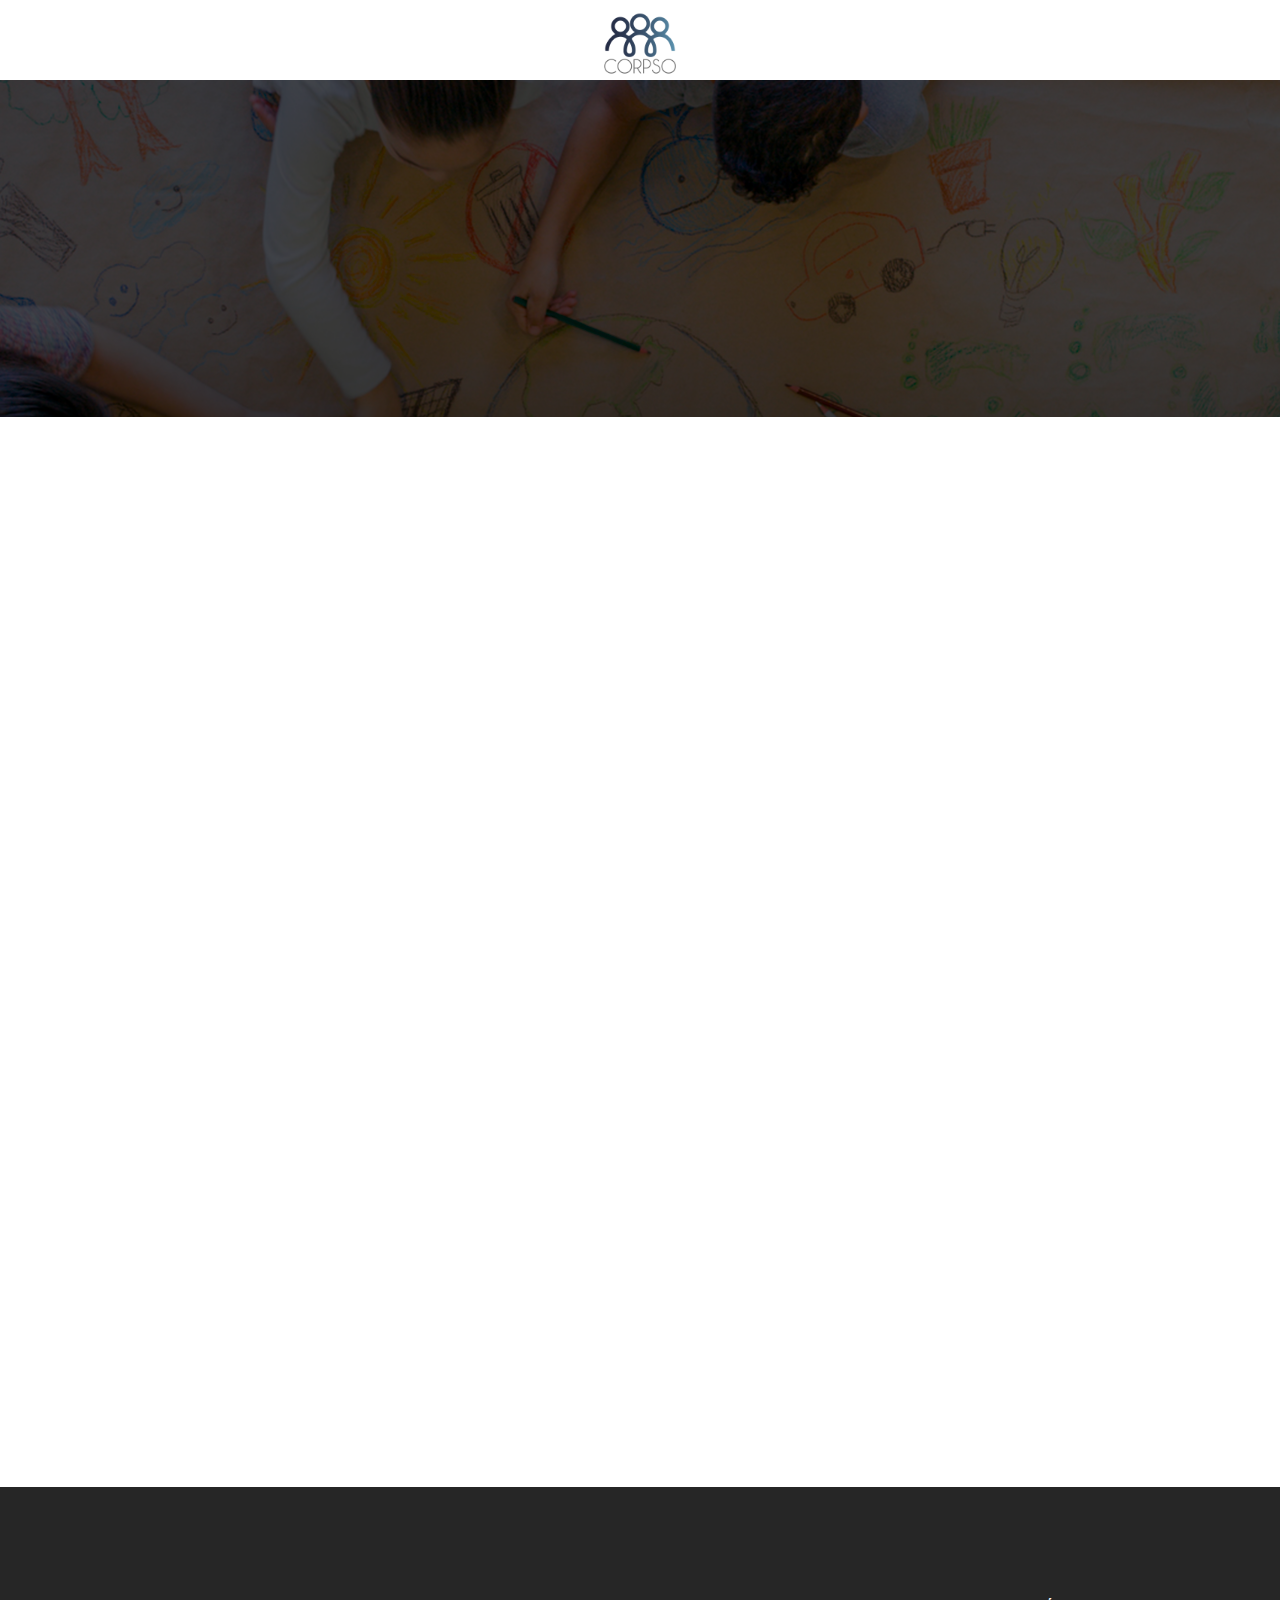
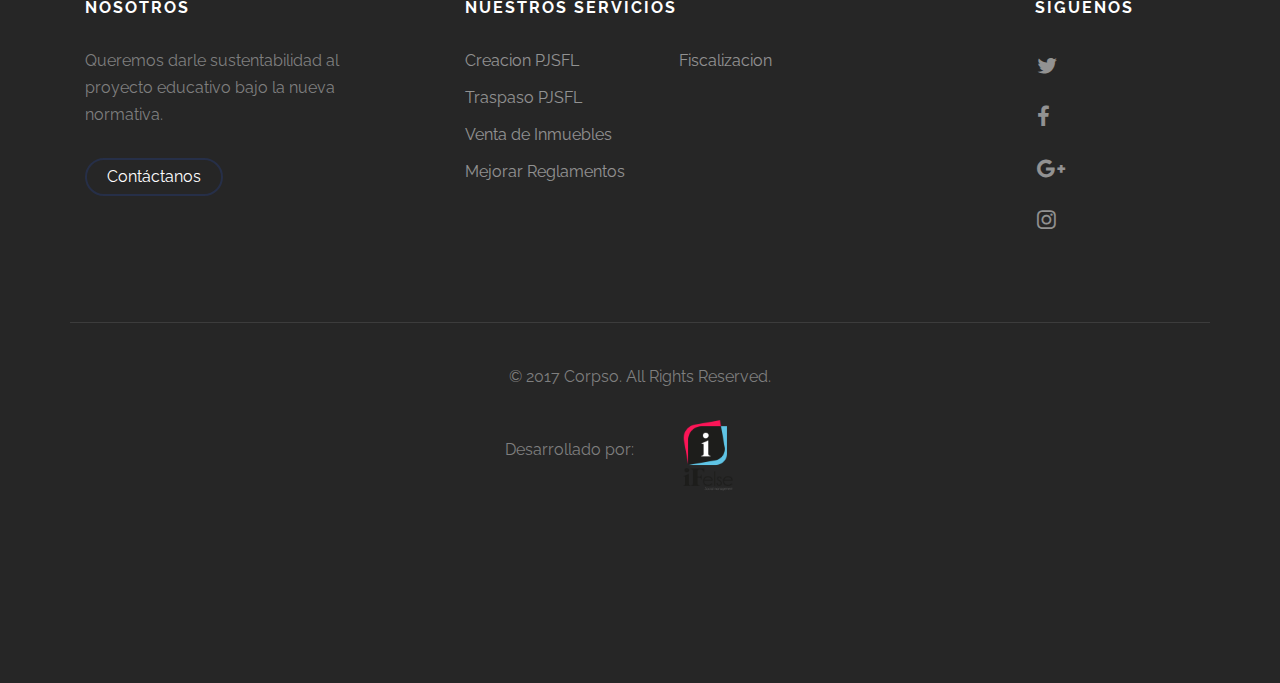
==== commit b78913ec: "cambios" ====
--- a/encuesta.html
+++ b/encuesta.html
@@ -82,45 +82,82 @@
 				<div class="col-md-12 text-center animate-box fadeInUp animated">
 					<h2>Contesta acá</h2>
 					</div>
-						<div class="col-md-12 text-justify"> <h3>Identificate:</h3>	</div>
+					<!--	<div class="col-md-12 text-justify"> <h3>Identificate:</h3>	</div>-->
 				<div class="col-md-12 text-center animate-box fadeInUp animated">
 					<div class="row">
 
+					<!--	<div class="col-md-6">
+							<div class="form-group">
+								<input class="form-control" placeholder="Nombre" type="text">
+							</div>
+						</div>
 						<div class="col-md-6">
 							<div class="form-group">
-								<input class="form-control" placeholder="Nombre" type="text">
-							</div>
-						</div>
-						<div class="col-md-6">
-							<div class="form-group">
 								<input class="form-control" placeholder="Email" type="text">
 							</div>
-						</div>
+						</div>-->
 						<div class="col-md-12 text-justify">
 							<div class="form-group">
 								<h3>¿Ha creado usted la persona sin fines de lucro (corporación o fundación) que continuará
 como sostenedora del Colegio?</h3>
-								<textarea name="" class="form-control" id="" cols="30" rows="7" placeholder="Responder"></textarea>
-							</div>
-						</div>
-						<div class="col-md-12 text-justify">
-							<div class="form-group">
-								<h3>¿Cuenta con un acuerdo de traspaso entre el actual sostenedor y la nueva sostenedora?</h3>
-								<textarea name="" class="form-control" id="" cols="30" rows="7" placeholder="Responder"></textarea>
+								<select class="form-control" id="sel1">
+									<option value="">Seleccione...</option>
+									<option>Si</option>
+									<option>No</option>
+								</select>
+							</div>
+						</div>
+						<div class="col-md-12 text-justify">
+							<div class="form-group">
+								<h3>¿Traspasó la calidad de sostenedor a una corporación o fundación?</h3>
+								<select class="form-control" id="sel1">
+									<option value="">Seleccione...</option>
+									<option>Si</option>
+									<option>No</option>
+								</select>
 							</div>
 						</div>
 						<div class="col-md-12 text-justify">
 							<div class="form-group">
 								<h3>¿Ha regularizado usted su contrato de arrendamiento, para que mantenga la vigencia hasta
 el año 2023 al menos?</h3>
-								<textarea name="" class="form-control" id="" cols="30" rows="7" placeholder="Responder"></textarea>
-							</div>
-						</div>
-						<div class="col-md-12 text-justify">
-							<div class="form-group">
-								<h3>¿Sabe si los recursos que recibe su Colegio se están gastando íntegramente para fines
-educativos, en los términos de la Ley N° 20.845?</h3>
-								<textarea name="" class="form-control" id="" cols="30" rows="7" placeholder="Responder"></textarea>
+								<select class="form-control" id="sel1">
+									<option value="">Seleccione...</option>
+									<option>Si</option>
+									<option>No</option>
+									<option>No lo sé</option>
+								</select>
+							</div>
+						</div>
+						<div class="col-md-12 text-justify">
+							<div class="form-group">
+								<h3>¿Adscribió a la gratuidad, o continuará con copago y financiamiento compartido?</h3>
+								<select class="form-control" id="sel1">
+									<option value="">Seleccione...</option>
+									<option>Gratuidad</option>
+									<option>Copago</option>
+								</select>
+							</div>
+						</div>
+						<div class="col-md-12 text-justify">
+							<div class="form-group">
+								<h3>¿Su Colegio ha ingresado a Carrera Docente?</h3>
+								<select class="form-control" id="sel1">
+									<option value="">Seleccione...</option>
+									<option>Si</option>
+									<option>No</option>
+								</select>
+							</div>
+						</div>
+						<div class="col-md-12 text-justify">
+							<div class="form-group">
+								<h3>¿Sabe si los recursos que recibe su Colegio se están gastando íntegramente para fines educativos, en los términos de la Ley N° 20.845?</h3>
+								<select class="form-control" id="sel1">
+									<option value="">Seleccione...</option>
+									<option>Si</option>
+									<option>No</option>
+									<option>No lo se</option>
+								</select>
 							</div>
 						</div>
 						<div class="col-md-12">
--- a/css/style.css
+++ b/css/style.css
@@ -519,7 +519,7 @@
   min-height: 700px;
 }
 #fh5co-hero .flexslider .slider-text > .slider-text-inner h2 {
-  font-size: 70px;
+  font-size: 30px;
   font-weight: 400;
 /*  color: #262f48;*/
   color: #fff;
